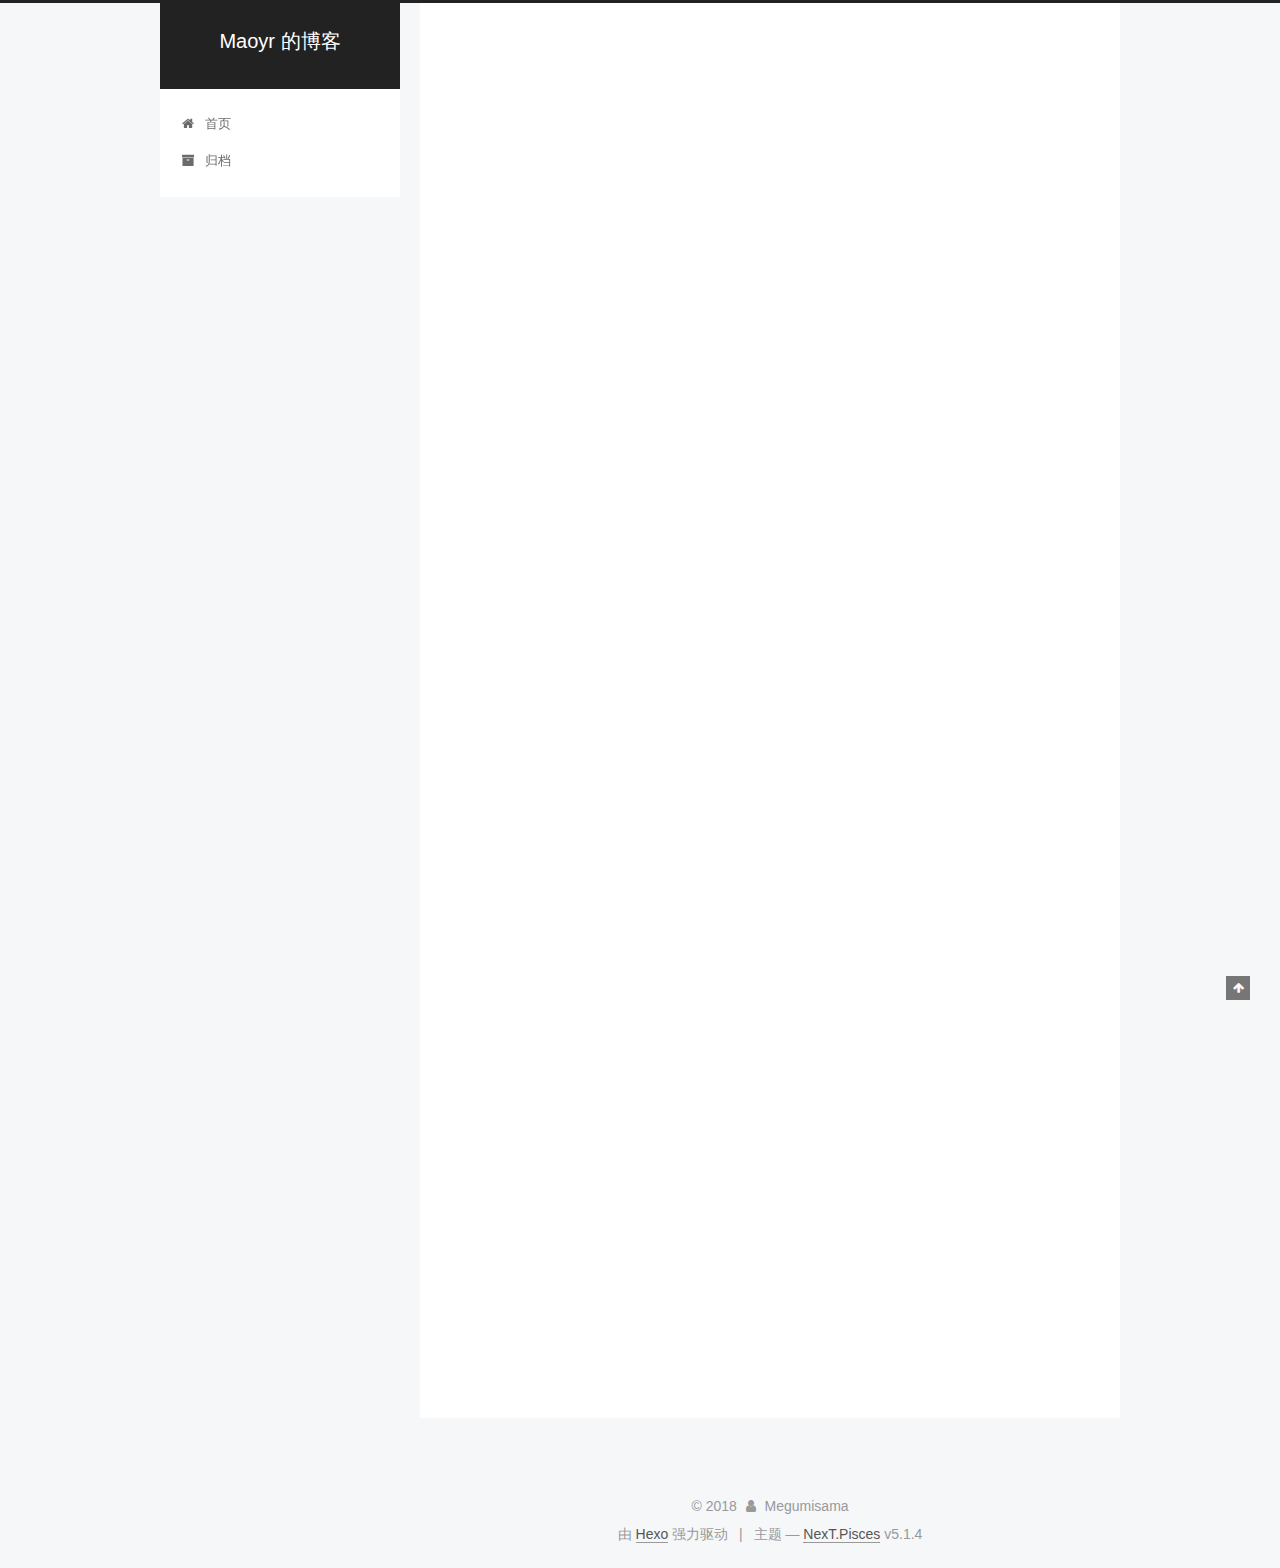
==== index.html @ 2e4edea1 "Site updated: 2018-10-05 20:12:29" ====
<!DOCTYPE html>



  


<html class="theme-next pisces use-motion" lang="zh-Hans">
<head>
  <meta charset="UTF-8"/>
<meta http-equiv="X-UA-Compatible" content="IE=edge" />
<meta name="viewport" content="width=device-width, initial-scale=1, maximum-scale=1"/>
<meta name="theme-color" content="#222">









<meta http-equiv="Cache-Control" content="no-transform" />
<meta http-equiv="Cache-Control" content="no-siteapp" />
















  
  
  <link href="/lib/fancybox/source/jquery.fancybox.css?v=2.1.5" rel="stylesheet" type="text/css" />







<link href="/lib/font-awesome/css/font-awesome.min.css?v=4.6.2" rel="stylesheet" type="text/css" />

<link href="/css/main.css?v=5.1.4" rel="stylesheet" type="text/css" />


  <link rel="apple-touch-icon" sizes="180x180" href="/images/favicon.png?v=5.1.4">


  <link rel="icon" type="image/png" sizes="32x32" href="/images/favicon.png?v=5.1.4">


  <link rel="icon" type="image/png" sizes="16x16" href="/images/favicon.png?v=5.1.4">


  <link rel="mask-icon" href="/images/favicon.png?v=5.1.4" color="#222">





  <meta name="keywords" content="Hexo, NexT" />










<meta name="description" content="犬儒朋克，精神巨婴">
<meta property="og:type" content="website">
<meta property="og:title" content="Maoyr 的博客">
<meta property="og:url" content="http://yoursite.com/index.html">
<meta property="og:site_name" content="Maoyr 的博客">
<meta property="og:description" content="犬儒朋克，精神巨婴">
<meta property="og:locale" content="zh-Hans">
<meta name="twitter:card" content="summary">
<meta name="twitter:title" content="Maoyr 的博客">
<meta name="twitter:description" content="犬儒朋克，精神巨婴">



<script type="text/javascript" id="hexo.configurations">
  var NexT = window.NexT || {};
  var CONFIG = {
    root: '/',
    scheme: 'Pisces',
    version: '5.1.4',
    sidebar: {"position":"left","display":"post","offset":12,"b2t":false,"scrollpercent":false,"onmobile":false},
    fancybox: true,
    tabs: true,
    motion: {"enable":true,"async":false,"transition":{"post_block":"fadeIn","post_header":"slideDownIn","post_body":"slideDownIn","coll_header":"slideLeftIn","sidebar":"slideUpIn"}},
    duoshuo: {
      userId: '0',
      author: '博主'
    },
    algolia: {
      applicationID: '',
      apiKey: '',
      indexName: '',
      hits: {"per_page":10},
      labels: {"input_placeholder":"Search for Posts","hits_empty":"We didn't find any results for the search: ${query}","hits_stats":"${hits} results found in ${time} ms"}
    }
  };
</script>



  <link rel="canonical" href="http://yoursite.com/"/>





  <title>Maoyr 的博客</title>
  








</head>

<body itemscope itemtype="http://schema.org/WebPage" lang="zh-Hans">

  
  
    
  

  <div class="container sidebar-position-left 
  page-home">
    <div class="headband"></div>

    <header id="header" class="header" itemscope itemtype="http://schema.org/WPHeader">
      <div class="header-inner"><div class="site-brand-wrapper">
  <div class="site-meta ">
    

    <div class="custom-logo-site-title">
      <a href="/"  class="brand" rel="start">
        <span class="logo-line-before"><i></i></span>
        <span class="site-title">Maoyr 的博客</span>
        <span class="logo-line-after"><i></i></span>
      </a>
    </div>
      
        <p class="site-subtitle"></p>
      
  </div>

  <div class="site-nav-toggle">
    <button>
      <span class="btn-bar"></span>
      <span class="btn-bar"></span>
      <span class="btn-bar"></span>
    </button>
  </div>
</div>

<nav class="site-nav">
  

  
    <ul id="menu" class="menu">
      
        
        <li class="menu-item menu-item-home">
          <a href="/" rel="section">
            
              <i class="menu-item-icon fa fa-fw fa-home"></i> <br />
            
            首页
          </a>
        </li>
      
        
        <li class="menu-item menu-item-archives">
          <a href="/archives/" rel="section">
            
              <i class="menu-item-icon fa fa-fw fa-archive"></i> <br />
            
            归档
          </a>
        </li>
      

      
    </ul>
  

  
</nav>



 </div>
    </header>

    <main id="main" class="main">
      <div class="main-inner">
        <div class="content-wrap">
          <div id="content" class="content">
            
  <section id="posts" class="posts-expand">
    
      

  

  
  
  

  <article class="post post-type-normal" itemscope itemtype="http://schema.org/Article">
  
  
  
  <div class="post-block">
    <link itemprop="mainEntityOfPage" href="http://yoursite.com/2018/09/26/《启示录》读书笔记/">

    <span hidden itemprop="author" itemscope itemtype="http://schema.org/Person">
      <meta itemprop="name" content="Megumisama">
      <meta itemprop="description" content="">
      <meta itemprop="image" content="http://pg4jbn9mm.bkt.clouddn.com/timsg.jpg">
    </span>

    <span hidden itemprop="publisher" itemscope itemtype="http://schema.org/Organization">
      <meta itemprop="name" content="Maoyr 的博客">
    </span>

    
      <header class="post-header">

        
        
          <h1 class="post-title" itemprop="name headline">
                
                <a class="post-title-link" href="/2018/09/26/《启示录》读书笔记/" itemprop="url">《启示录》读书笔记</a></h1>
        

        <div class="post-meta">
          <span class="post-time">
            
              <span class="post-meta-item-icon">
                <i class="fa fa-calendar-o"></i>
              </span>
              
                <span class="post-meta-item-text">发表于</span>
              
              <time title="创建于" itemprop="dateCreated datePublished" datetime="2018-09-26T16:49:37+08:00">
                2018-09-26
              </time>
            

            

            
          </span>

          

          
            
          

          
          

          

          

          

        </div>
      </header>
    

    
    
    
    <div class="post-body" itemprop="articleBody">

      
      

      
        
          <blockquote>
<p>世界就是所发生的一切东西，世界是事实的总和；我们为自己创造事实的形象。</p>
</blockquote>
<h4 id="前言"><a href="#前言" class="headerlink" title="前言"></a>前言</h4><p>产品经理是什么，或者说产品经理在互联网企业中应该扮演什么样的角色，这是每一个初识互联网企业的人都会迷茫的问题，甚至于身为产品经理，可能并不一定能理解自己的关键职能是什么。Marty Cagan 总结自己二十年从业经验，总结成《Inspired》一书，细读之，对明确产品经理的定位和职责大有裨益。</p>
<hr>
          <!--noindex-->
          <div class="post-button text-center">
            <a class="btn" href="/2018/09/26/《启示录》读书笔记/#more" rel="contents">
              阅读全文 &raquo;
            </a>
          </div>
          <!--/noindex-->
        
      
    </div>
    
    
    

    

    

    

    <footer class="post-footer">
      

      

      

      
      
        <div class="post-eof"></div>
      
    </footer>
  </div>
  
  
  
  </article>


    
      

  

  
  
  

  <article class="post post-type-normal" itemscope itemtype="http://schema.org/Article">
  
  
  
  <div class="post-block">
    <link itemprop="mainEntityOfPage" href="http://yoursite.com/2018/09/26/试着讲讲用户故事/">

    <span hidden itemprop="author" itemscope itemtype="http://schema.org/Person">
      <meta itemprop="name" content="Megumisama">
      <meta itemprop="description" content="">
      <meta itemprop="image" content="http://pg4jbn9mm.bkt.clouddn.com/timsg.jpg">
    </span>

    <span hidden itemprop="publisher" itemscope itemtype="http://schema.org/Organization">
      <meta itemprop="name" content="Maoyr 的博客">
    </span>

    
      <header class="post-header">

        
        
          <h1 class="post-title" itemprop="name headline">
                
                <a class="post-title-link" href="/2018/09/26/试着讲讲用户故事/" itemprop="url">试着讲讲用户故事</a></h1>
        

        <div class="post-meta">
          <span class="post-time">
            
              <span class="post-meta-item-icon">
                <i class="fa fa-calendar-o"></i>
              </span>
              
                <span class="post-meta-item-text">发表于</span>
              
              <time title="创建于" itemprop="dateCreated datePublished" datetime="2018-09-26T11:19:19+08:00">
                2018-09-26
              </time>
            

            

            
          </span>

          

          
            
          

          
          

          

          

          

        </div>
      </header>
    

    
    
    
    <div class="post-body" itemprop="articleBody">

      
      

      
        
          <p>「不要从产品开始，从故事开始」。</p>
<hr>
<h2 id="需求不明确？"><a href="#需求不明确？" class="headerlink" title="需求不明确？"></a><strong>需求不明确？</strong></h2><p>在项目推进过程中，将需求转化为开发团队可操作的东西是一项非常具有挑战性的任务。很多时候用户或者客户的需求是这样的：</p>
<p>「我需要一个登录功能」</p>
<p>「我希望能拉黑别人」</p>
<p>……</p>
<p>但假如向开发者这样提需求，往往会得到这样的回复：「为什么要这样做？这么做的意义是什么？」。仅仅从这些需求来看，由于需求的不完整性，不但难以实现开发，同时也无法成为最终需求验收的标准。</p>
<p>遇到这种情况，可以试着讲一讲「用户故事」。<br>
          <!--noindex-->
          <div class="post-button text-center">
            <a class="btn" href="/2018/09/26/试着讲讲用户故事/#more" rel="contents">
              阅读全文 &raquo;
            </a>
          </div>
          <!--/noindex-->
        
      
    </div>
    
    
    

    

    

    

    <footer class="post-footer">
      

      

      

      
      
        <div class="post-eof"></div>
      
    </footer>
  </div>
  
  
  
  </article>


    
  </section>

  


          </div>
          


          

        </div>
        
          
  
  <div class="sidebar-toggle">
    <div class="sidebar-toggle-line-wrap">
      <span class="sidebar-toggle-line sidebar-toggle-line-first"></span>
      <span class="sidebar-toggle-line sidebar-toggle-line-middle"></span>
      <span class="sidebar-toggle-line sidebar-toggle-line-last"></span>
    </div>
  </div>

  <aside id="sidebar" class="sidebar">
    
    <div class="sidebar-inner">

      

      

      <section class="site-overview-wrap sidebar-panel sidebar-panel-active">
        <div class="site-overview">
          <div class="site-author motion-element" itemprop="author" itemscope itemtype="http://schema.org/Person">
            
              <img class="site-author-image" itemprop="image"
                src="http://pg4jbn9mm.bkt.clouddn.com/timsg.jpg"
                alt="Megumisama" />
            
              <p class="site-author-name" itemprop="name">Megumisama</p>
              <p class="site-description motion-element" itemprop="description">犬儒朋克，精神巨婴</p>
          </div>

          <nav class="site-state motion-element">

            
              <div class="site-state-item site-state-posts">
              
                <a href="/archives/">
              
                  <span class="site-state-item-count">2</span>
                  <span class="site-state-item-name">日志</span>
                </a>
              </div>
            

            

            
              
              
              <div class="site-state-item site-state-tags">
                
                  <span class="site-state-item-count">2</span>
                  <span class="site-state-item-name">标签</span>
                
              </div>
            

          </nav>

          

          

          
          

          
          

          

        </div>
      </section>

      

      

    </div>
  </aside>


        
      </div>
    </main>

    <footer id="footer" class="footer">
      <div class="footer-inner">
        <div class="copyright">&copy; <span itemprop="copyrightYear">2018</span>
  <span class="with-love">
    <i class="fa fa-user"></i>
  </span>
  <span class="author" itemprop="copyrightHolder">Megumisama</span>

  
</div>


  <div class="powered-by">由 <a class="theme-link" target="_blank" href="https://hexo.io">Hexo</a> 强力驱动</div>



  <span class="post-meta-divider">|</span>



  <div class="theme-info">主题 &mdash; <a class="theme-link" target="_blank" href="https://github.com/iissnan/hexo-theme-next">NexT.Pisces</a> v5.1.4</div>




        







        
      </div>
    </footer>

    
      <div class="back-to-top">
        <i class="fa fa-arrow-up"></i>
        
      </div>
    

    

  </div>

  

<script type="text/javascript">
  if (Object.prototype.toString.call(window.Promise) !== '[object Function]') {
    window.Promise = null;
  }
</script>









  












  
  
    <script type="text/javascript" src="/lib/jquery/index.js?v=2.1.3"></script>
  

  
  
    <script type="text/javascript" src="/lib/fastclick/lib/fastclick.min.js?v=1.0.6"></script>
  

  
  
    <script type="text/javascript" src="/lib/jquery_lazyload/jquery.lazyload.js?v=1.9.7"></script>
  

  
  
    <script type="text/javascript" src="/lib/velocity/velocity.min.js?v=1.2.1"></script>
  

  
  
    <script type="text/javascript" src="/lib/velocity/velocity.ui.min.js?v=1.2.1"></script>
  

  
  
    <script type="text/javascript" src="/lib/fancybox/source/jquery.fancybox.pack.js?v=2.1.5"></script>
  


  


  <script type="text/javascript" src="/js/src/utils.js?v=5.1.4"></script>

  <script type="text/javascript" src="/js/src/motion.js?v=5.1.4"></script>



  
  


  <script type="text/javascript" src="/js/src/affix.js?v=5.1.4"></script>

  <script type="text/javascript" src="/js/src/schemes/pisces.js?v=5.1.4"></script>



  

  


  <script type="text/javascript" src="/js/src/bootstrap.js?v=5.1.4"></script>



  


  




	





  





  












  





  

  

  

  
  

  

  

  

</body>
</html>
---- css/main.css ----
/* normalize.css v3.0.2 | MIT License | git.io/normalize */
html {
  font-family: sans-serif; /* 1 */
  -ms-text-size-adjust: 100%; /* 2 */
  -webkit-text-size-adjust: 100%; /* 2 */
}
body {
  margin: 0;
}
article,
aside,
details,
figcaption,
figure,
footer,
header,
hgroup,
main,
menu,
nav,
section,
summary {
  display: block;
}
audio,
canvas,
progress,
video {
  display: inline-block; /* 1 */
  vertical-align: baseline; /* 2 */
}
audio:not([controls]) {
  display: none;
  height: 0;
}
[hidden],
template {
  display: none;
}
a {
  background-color: transparent;
}
a:active,
a:hover {
  outline: 0;
}
abbr[title] {
  border-bottom: 1px dotted;
}
b,
strong {
  font-weight: bold;
}
dfn {
  font-style: italic;
}
h1 {
  font-size: 2em;
  margin: 0.67em 0;
}
mark {
  background: #ff0;
  color: #000;
}
small {
  font-size: 80%;
}
sub,
sup {
  font-size: 75%;
  line-height: 0;
  position: relative;
  vertical-align: baseline;
}
sup {
  top: -0.5em;
}
sub {
  bottom: -0.25em;
}
img {
  border: 0;
}
svg:not(:root) {
  overflow: hidden;
}
figure {
  margin: 1em 40px;
}
hr {
  -moz-box-sizing: content-box;
  box-sizing: content-box;
  height: 0;
}
pre {
  overflow: auto;
}
code,
kbd,
pre,
samp {
  font-family: monospace, monospace;
  font-size: 1em;
}
button,
input,
optgroup,
select,
textarea {
  color: inherit; /* 1 */
  font: inherit; /* 2 */
  margin: 0; /* 3 */
}
button {
  overflow: visible;
}
button,
select {
  text-transform: none;
}
button,
html input[type="button"],
input[type="reset"],
input[type="submit"] {
  -webkit-appearance: button; /* 2 */
  cursor: pointer; /* 3 */
}
button[disabled],
html input[disabled] {
  cursor: default;
}
button::-moz-focus-inner,
input::-moz-focus-inner {
  border: 0;
  padding: 0;
}
input {
  line-height: normal;
}
input[type="checkbox"],
input[type="radio"] {
  box-sizing: border-box; /* 1 */
  padding: 0; /* 2 */
}
input[type="number"]::-webkit-inner-spin-button,
input[type="number"]::-webkit-outer-spin-button {
  height: auto;
}
input[type="search"] {
  -webkit-appearance: textfield; /* 1 */
  -moz-box-sizing: content-box;
  -webkit-box-sizing: content-box; /* 2 */
  box-sizing: content-box;
}
input[type="search"]::-webkit-search-cancel-button,
input[type="search"]::-webkit-search-decoration {
  -webkit-appearance: none;
}
fieldset {
  border: 1px solid #c0c0c0;
  margin: 0 2px;
  padding: 0.35em 0.625em 0.75em;
}
legend {
  border: 0; /* 1 */
  padding: 0; /* 2 */
}
textarea {
  overflow: auto;
}
optgroup {
  font-weight: bold;
}
table {
  border-collapse: collapse;
  border-spacing: 0;
}
td,
th {
  padding: 0;
}
::selection {
  background: #262a30;
  color: #fff;
}
body {
  position: relative;
  font-family: 'Lato', "PingFang SC", "Microsoft YaHei", sans-serif;
  font-size: 14px;
  line-height: 2;
  color: #555;
  background: #f5f7f9;
}
@media (max-width: 767px) {
  body {
    padding-right: 0 !important;
  }
}
@media (min-width: 768px) and (max-width: 991px) {
  body {
    padding-right: 0 !important;
  }
}
@media (min-width: 1600px) {
  body {
    font-size: 16px;
  }
}
h1,
h2,
h3,
h4,
h5,
h6 {
  margin: 0;
  padding: 0;
  font-weight: bold;
  line-height: 1.5;
  font-family: 'Lato', "PingFang SC", "Microsoft YaHei", sans-serif;
}
h2,
h3,
h4,
h5,
h6 {
  margin: 20px 0 15px;
}
h1 {
  font-size: 22px;
}
@media (max-width: 767px) {
  h1 {
    font-size: 18px;
  }
}
h2 {
  font-size: 20px;
}
@media (max-width: 767px) {
  h2 {
    font-size: 16px;
  }
}
h3 {
  font-size: 18px;
}
@media (max-width: 767px) {
  h3 {
    font-size: 14px;
  }
}
h4 {
  font-size: 16px;
}
@media (max-width: 767px) {
  h4 {
    font-size: 12px;
  }
}
h5 {
  font-size: 14px;
}
@media (max-width: 767px) {
  h5 {
    font-size: 10px;
  }
}
h6 {
  font-size: 12px;
}
@media (max-width: 767px) {
  h6 {
    font-size: 8px;
  }
}
p {
  margin: 0 0 20px 0;
}
a {
  color: #555;
  text-decoration: none;
  outline: none;
  border-bottom: 1px solid #999;
  word-wrap: break-word;
}
a:hover {
  color: #222;
  border-bottom-color: #222;
}
blockquote {
  margin: 0;
  padding: 0;
}
img {
  display: block;
  margin: auto;
  max-width: 100%;
  height: auto;
}
hr {
  margin: 40px 0;
  height: 3px;
  border: none;
  background-color: #ddd;
  background-image: repeating-linear-gradient(-45deg, #fff, #fff 4px, transparent 4px, transparent 8px);
}
blockquote {
  padding: 0 15px;
  color: #666;
  border-left: 4px solid #ddd;
}
blockquote cite::before {
  content: "-";
  padding: 0 5px;
}
dt {
  font-weight: 700;
}
dd {
  margin: 0;
  padding: 0;
}
kbd {
  border: 1px solid #ccc;
  border-radius: 0.2em;
  box-shadow: 0.1em 0.1em 0.2em rgba(0,0,0,0.1);
  background-color: #f9f9f9;
  font-family: inherit;
  background-image: -webkit-linear-gradient(top, #eee, #fff, #eee);
  padding: 0.1em 0.3em;
  white-space: nowrap;
}
.text-left {
  text-align: left;
}
.text-center {
  text-align: center;
}
.text-right {
  text-align: right;
}
.text-justify {
  text-align: justify;
}
.text-nowrap {
  white-space: nowrap;
}
.text-lowercase {
  text-transform: lowercase;
}
.text-uppercase {
  text-transform: uppercase;
}
.text-capitalize {
  text-transform: capitalize;
}
.center-block {
  display: block;
  margin-left: auto;
  margin-right: auto;
}
.clearfix:before,
.clearfix:after {
  content: " ";
  display: table;
}
.clearfix:after {
  clear: both;
}
.pullquote {
  width: 45%;
}
.pullquote.left {
  float: left;
  margin-left: 5px;
  margin-right: 10px;
}
.pullquote.right {
  float: right;
  margin-left: 10px;
  margin-right: 5px;
}
.affix.affix.affix {
  position: fixed;
}
.translation {
  margin-top: -20px;
  font-size: 14px;
  color: #999;
}
.scrollbar-measure {
  width: 100px;
  height: 100px;
  overflow: scroll;
  position: absolute;
  top: -9999px;
}
.use-motion .motion-element {
  opacity: 0;
}
table {
  margin: 20px 0;
  width: 100%;
  border-collapse: collapse;
  border-spacing: 0;
  border: 1px solid #ddd;
  font-size: 14px;
  table-layout: fixed;
  word-wrap: break-all;
}
table>tbody>tr:nth-of-type(odd) {
  background-color: #f9f9f9;
}
table>tbody>tr:hover {
  background-color: #f5f5f5;
}
caption,
th,
td {
  padding: 8px;
  text-align: left;
  vertical-align: middle;
  font-weight: normal;
}
th,
td {
  border-bottom: 3px solid #ddd;
  border-right: 1px solid #eee;
}
th {
  padding-bottom: 10px;
  font-weight: 700;
}
td {
  border-bottom-width: 1px;
}
html,
body {
  height: 100%;
}
.container {
  position: relative;
  min-height: 100%;
}
.header-inner {
  margin: 0 auto;
  padding: 100px 0 70px;
  width: 700px;
}
@media (min-width: 1600px) {
  .container .header-inner {
    width: 900px;
  }
}
.main {
  padding-bottom: 150px;
}
.main-inner {
  margin: 0 auto;
  width: 700px;
}
@media (min-width: 1600px) {
  .container .main-inner {
    width: 900px;
  }
}
.footer {
  position: absolute;
  left: 0;
  bottom: 0;
  width: 100%;
  min-height: 50px;
}
.footer-inner {
  box-sizing: border-box;
  margin: 20px auto;
  width: 700px;
}
@media (min-width: 1600px) {
  .container .footer-inner {
    width: 900px;
  }
}
pre,
.highlight {
  overflow: auto;
  margin: 20px 0;
  padding: 0;
  font-size: 13px;
  color: #4d4d4c;
  background: #f7f7f7;
  line-height: 1.6;
}
pre,
code {
  font-family: consolas, Menlo, "PingFang SC", "Microsoft YaHei", monospace;
}
code {
  padding: 2px 4px;
  word-wrap: break-word;
  color: #555;
  background: #eee;
  border-radius: 3px;
  font-size: 13px;
}
pre {
  padding: 10px;
}
pre code {
  padding: 0;
  color: #4d4d4c;
  background: none;
  text-shadow: none;
}
.highlight {
  border-radius: 1px;
}
.highlight pre {
  border: none;
  margin: 0;
  padding: 10px 0;
}
.highlight table {
  margin: 0;
  width: auto;
  border: none;
}
.highlight td {
  border: none;
  padding: 0;
}
.highlight figcaption {
  font-size: 1em;
  color: #4d4d4c;
  line-height: 1em;
  margin-bottom: 1em;
}
.highlight figcaption:before,
.highlight figcaption:after {
  content: " ";
  display: table;
}
.highlight figcaption:after {
  clear: both;
}
.highlight figcaption a {
  float: right;
  color: #4d4d4c;
}
.highlight figcaption a:hover {
  border-bottom-color: #4d4d4c;
}
.highlight .gutter pre {
  padding-left: 10px;
  padding-right: 10px;
  color: #869194;
  text-align: right;
  background-color: #eff2f3;
}
.highlight .code pre {
  width: 100%;
  padding-left: 10px;
  padding-right: 10px;
  background-color: #f7f7f7;
}
.highlight .line {
  height: 20px;
}
.gutter {
  -webkit-user-select: none;
  -moz-user-select: none;
  -ms-user-select: none;
  user-select: none;
}
.gist table {
  width: auto;
}
.gist table td {
  border: none;
}
pre .deletion {
  background: #fdd;
}
pre .addition {
  background: #dfd;
}
pre .meta {
  color: #8959a8;
}
pre .comment {
  color: #8e908c;
}
pre .variable,
pre .attribute,
pre .tag,
pre .regexp,
pre .ruby .constant,
pre .xml .tag .title,
pre .xml .pi,
pre .xml .doctype,
pre .html .doctype,
pre .css .id,
pre .css .class,
pre .css .pseudo {
  color: #c82829;
}
pre .number,
pre .preprocessor,
pre .built_in,
pre .literal,
pre .params,
pre .constant,
pre .command {
  color: #f5871f;
}
pre .ruby .class .title,
pre .css .rules .attribute,
pre .string,
pre .value,
pre .inheritance,
pre .header,
pre .ruby .symbol,
pre .xml .cdata,
pre .special,
pre .number,
pre .formula {
  color: #718c00;
}
pre .title,
pre .css .hexcolor {
  color: #3e999f;
}
pre .function,
pre .python .decorator,
pre .python .title,
pre .ruby .function .title,
pre .ruby .title .keyword,
pre .perl .sub,
pre .javascript .title,
pre .coffeescript .title {
  color: #4271ae;
}
pre .keyword,
pre .javascript .function {
  color: #8959a8;
}
.full-image.full-image.full-image.full-image {
  border: none;
  max-width: 100%;
  width: auto;
  margin: 20px auto 25px;
}
@media (min-width: 992px) {
  .full-image.full-image.full-image.full-image {
    max-width: none;
    width: 118%;
    margin: 0 -9%;
  }
}
.blockquote-center,
.page-home .post-type-quote blockquote,
.page-post-detail .post-type-quote blockquote {
  position: relative;
  margin: 40px 0;
  padding: 0;
  border-left: none;
  text-align: center;
}
.blockquote-center::before,
.page-home .post-type-quote blockquote::before,
.page-post-detail .post-type-quote blockquote::before,
.blockquote-center::after,
.page-home .post-type-quote blockquote::after,
.page-post-detail .post-type-quote blockquote::after {
  position: absolute;
  content: ' ';
  display: block;
  width: 100%;
  height: 24px;
  opacity: 0.2;
  background-repeat: no-repeat;
  background-position: 0 -6px;
  background-size: 22px 22px;
}
.blockquote-center::before,
.page-home .post-type-quote blockquote::before,
.page-post-detail .post-type-quote blockquote::before {
  top: -20px;
  background-image: url("../images/quote-l.svg");
  border-top: 1px solid #ccc;
}
.blockquote-center::after,
.page-home .post-type-quote blockquote::after,
.page-post-detail .post-type-quote blockquote::after {
  bottom: -20px;
  background-image: url("../images/quote-r.svg");
  border-bottom: 1px solid #ccc;
  background-position: 100% 8px;
}
.blockquote-center p,
.page-home .post-type-quote blockquote p,
.page-post-detail .post-type-quote blockquote p,
.blockquote-center div,
.page-home .post-type-quote blockquote div,
.page-post-detail .post-type-quote blockquote div {
  text-align: center;
}
.post .post-body .group-picture img {
  box-sizing: border-box;
  padding: 0 3px;
  border: none;
}
.post .group-picture-row {
  overflow: hidden;
  margin-top: 6px;
}
.post .group-picture-row:first-child {
  margin-top: 0;
}
.post .group-picture-column {
  float: left;
}
.page-post-detail .post-body .group-picture-column {
  float: none;
  margin-top: 10px;
  width: auto !important;
}
.page-post-detail .post-body .group-picture-column img {
  margin: 0 auto;
}
.page-archive .group-picture-container {
  overflow: hidden;
}
.page-archive .group-picture-row {
  float: left;
}
.page-archive .group-picture-row:first-child {
  margin-top: 6px;
}
.page-archive .group-picture-column {
  max-width: 150px;
  max-height: 150px;
}
.post-body .note {
  position: relative;
  padding: 15px;
  margin-bottom: 20px;
  border: 1px solid #eee;
  border-left-width: 5px;
  border-radius: 3px;
}
.post-body .note h2,
.post-body .note h3,
.post-body .note h4,
.post-body .note h5,
.post-body .note h6 {
  margin-top: 0;
  margin-bottom: 0;
  border-bottom: initial;
  padding-top: 0 !important;
}
.post-body .note p:first-child,
.post-body .note ul:first-child,
.post-body .note ol:first-child,
.post-body .note table:first-child,
.post-body .note pre:first-child,
.post-body .note blockquote:first-child {
  margin-top: 0;
}
.post-body .note p:last-child,
.post-body .note ul:last-child,
.post-body .note ol:last-child,
.post-body .note table:last-child,
.post-body .note pre:last-child,
.post-body .note blockquote:last-child {
  margin-bottom: 0;
}
.post-body .note.default {
  border-left-color: #777;
}
.post-body .note.default h2,
.post-body .note.default h3,
.post-body .note.default h4,
.post-body .note.default h5,
.post-body .note.default h6 {
  color: #777;
}
.post-body .note.primary {
  border-left-color: #6f42c1;
}
.post-body .note.primary h2,
.post-body .note.primary h3,
.post-body .note.primary h4,
.post-body .note.primary h5,
.post-body .note.primary h6 {
  color: #6f42c1;
}
.post-body .note.info {
  border-left-color: #428bca;
}
.post-body .note.info h2,
.post-body .note.info h3,
.post-body .note.info h4,
.post-body .note.info h5,
.post-body .note.info h6 {
  color: #428bca;
}
.post-body .note.success {
  border-left-color: #5cb85c;
}
.post-body .note.success h2,
.post-body .note.success h3,
.post-body .note.success h4,
.post-body .note.success h5,
.post-body .note.success h6 {
  color: #5cb85c;
}
.post-body .note.warning {
  border-left-color: #f0ad4e;
}
.post-body .note.warning h2,
.post-body .note.warning h3,
.post-body .note.warning h4,
.post-body .note.warning h5,
.post-body .note.warning h6 {
  color: #f0ad4e;
}
.post-body .note.danger {
  border-left-color: #d9534f;
}
.post-body .note.danger h2,
.post-body .note.danger h3,
.post-body .note.danger h4,
.post-body .note.danger h5,
.post-body .note.danger h6 {
  color: #d9534f;
}
.post-body .label {
  display: inline;
  padding: 0 2px;
  white-space: nowrap;
}
.post-body .label.default {
  background-color: #f0f0f0;
}
.post-body .label.primary {
  background-color: #efe6f7;
}
.post-body .label.info {
  background-color: #e5f2f8;
}
.post-body .label.success {
  background-color: #e7f4e9;
}
.post-body .label.warning {
  background-color: #fcf6e1;
}
.post-body .label.danger {
  background-color: #fae8eb;
}
.post-body .tabs {
  position: relative;
  display: block;
  margin-bottom: 20px;
  padding-top: 10px;
}
.post-body .tabs ul.nav-tabs {
  margin: 0;
  padding: 0;
  display: flex;
  margin-bottom: -1px;
}
@media (max-width: 413px) {
  .post-body .tabs ul.nav-tabs {
    display: block;
    margin-bottom: 5px;
  }
}
.post-body .tabs ul.nav-tabs li.tab {
  list-style-type: none !important;
  margin: 0 0.25em 0 0;
  border-top: 3px solid transparent;
  border-left: 1px solid transparent;
  border-right: 1px solid transparent;
}
@media (max-width: 413px) {
  .post-body .tabs ul.nav-tabs li.tab {
    margin: initial;
    border-top: 1px solid transparent;
    border-left: 3px solid transparent;
    border-right: 1px solid transparent;
    border-bottom: 1px solid transparent;
  }
}
.post-body .tabs ul.nav-tabs li.tab a {
  outline: 0;
  border-bottom: initial;
  display: block;
  line-height: 1.8em;
  padding: 0.25em 0.75em;
  transition-duration: 0.2s;
  transition-timing-function: ease-out;
  transition-delay: 0s;
}
.post-body .tabs ul.nav-tabs li.tab a i {
  width: 1.285714285714286em;
}
.post-body .tabs ul.nav-tabs li.tab.active {
  border-top: 3px solid #fc6423;
  border-left: 1px solid #ddd;
  border-right: 1px solid #ddd;
  background-color: #fff;
}
@media (max-width: 413px) {
  .post-body .tabs ul.nav-tabs li.tab.active {
    border-top: 1px solid #ddd;
    border-left: 3px solid #fc6423;
    border-right: 1px solid #ddd;
    border-bottom: 1px solid #ddd;
  }
}
.post-body .tabs ul.nav-tabs li.tab.active a {
  cursor: default;
  color: #555;
}
.post-body .tabs .tab-content {
  background-color: #fff;
}
.post-body .tabs .tab-content .tab-pane {
  border: 1px solid #ddd;
  padding: 20px 20px 0 20px;
}
.post-body .tabs .tab-content .tab-pane:not(.active) {
  display: none !important;
}
.post-body .tabs .tab-content .tab-pane.active {
  display: block !important;
}
.btn {
  display: inline-block;
  padding: 0 20px;
  font-size: 14px;
  color: #555;
  background: #fff;
  border: 2px solid #555;
  text-decoration: none;
  border-radius: 2px;
  transition-property: background-color;
  transition-duration: 0.2s;
  transition-timing-function: ease-in-out;
  transition-delay: 0s;
  line-height: 2;
}
.btn:hover {
  border-color: #222;
  color: #fff;
  background: #222;
}
.btn +.btn {
  margin: 0 0 8px 8px;
}
.btn .fa-fw {
  width: 1.285714285714286em;
  text-align: left;
}
.btn-bar {
  display: block;
  width: 22px;
  height: 2px;
  background: #555;
  border-radius: 1px;
}
.btn-bar+.btn-bar {
  margin-top: 4px;
}
.pagination {
  margin: 120px 0 40px;
  text-align: center;
  border-top: 1px solid #eee;
}
.page-number-basic,
.pagination .prev,
.pagination .next,
.pagination .page-number,
.pagination .space {
  display: inline-block;
  position: relative;
  top: -1px;
  margin: 0 10px;
  padding: 0 11px;
}
@media (max-width: 767px) {
  .page-number-basic,
  .pagination .prev,
  .pagination .next,
  .pagination .page-number,
  .pagination .space {
    margin: 0 5px;
  }
}
.pagination .prev,
.pagination .next,
.pagination .page-number {
  border-bottom: 0;
  border-top: 1px solid #eee;
  transition-property: border-color;
  transition-duration: 0.2s;
  transition-timing-function: ease-in-out;
  transition-delay: 0s;
}
.pagination .prev:hover,
.pagination .next:hover,
.pagination .page-number:hover {
  border-top-color: #222;
}
.pagination .space {
  padding: 0;
  margin: 0;
}
.pagination .prev {
  margin-left: 0;
}
.pagination .next {
  margin-right: 0;
}
.pagination .page-number.current {
  color: #fff;
  background: #ccc;
  border-top-color: #ccc;
}
@media (max-width: 767px) {
  .pagination {
    border-top: none;
  }
  .pagination .prev,
  .pagination .next,
  .pagination .page-number {
    margin-bottom: 10px;
    border-top: 0;
    border-bottom: 1px solid #eee;
    padding: 0 10px;
  }
  .pagination .prev:hover,
  .pagination .next:hover,
  .pagination .page-number:hover {
    border-bottom-color: #222;
  }
}
.comments {
  margin: 60px 20px 0;
}
.tag-cloud {
  text-align: center;
}
.tag-cloud a {
  display: inline-block;
  margin: 10px;
}
.back-to-top {
  box-sizing: border-box;
  position: fixed;
  bottom: -100px;
  right: 30px;
  z-index: 1050;
  padding: 0 6px;
  width: 24px;
  background: #222;
  font-size: 12px;
  opacity: 0.6;
  color: #fff;
  cursor: pointer;
  text-align: center;
  -webkit-transform: translateZ(0);
  transition-property: bottom;
  transition-duration: 0.2s;
  transition-timing-function: ease-in-out;
  transition-delay: 0s;
}
@media (min-width: 768px) and (max-width: 991px) {
  .back-to-top {
    display: none !important;
  }
}
@media (max-width: 767px) {
  .back-to-top {
    display: none !important;
  }
}
.back-to-top.back-to-top-on {
  bottom: 30px;
}
.header {
  background: transparent;
}
.header-inner {
  position: relative;
}
.headband {
  height: 3px;
  background: #222;
}
.site-meta {
  margin: 0;
  text-align: center;
}
@media (max-width: 767px) {
  .site-meta {
    text-align: center;
  }
}
.brand {
  position: relative;
  display: inline-block;
  padding: 0 40px;
  color: #fff;
  background: #222;
  border-bottom: none;
}
.brand:hover {
  color: #fff;
}
.logo {
  display: inline-block;
  margin-right: 5px;
  line-height: 36px;
  vertical-align: top;
}
.site-title {
  display: inline-block;
  vertical-align: top;
  line-height: 36px;
  font-size: 20px;
  font-weight: normal;
  font-family: 'Lato', "PingFang SC", "Microsoft YaHei", sans-serif;
}
.site-subtitle {
  margin-top: 10px;
  font-size: 13px;
  color: #ddd;
}
.use-motion .brand {
  opacity: 0;
}
.use-motion .logo,
.use-motion .site-title,
.use-motion .site-subtitle {
  opacity: 0;
  position: relative;
  top: -10px;
}
.site-nav-toggle {
  display: none;
  position: absolute;
  top: 10px;
  left: 10px;
}
@media (max-width: 767px) {
  .site-nav-toggle {
    display: block;
  }
}
.site-nav-toggle button {
  margin-top: 2px;
  padding: 9px 10px;
  background: transparent;
  border: none;
}
@media (max-width: 767px) {
  .site-nav {
    display: none;
    margin: 0 -10px;
    padding: 0 10px;
    clear: both;
    border-top: 1px solid #ddd;
  }
}
@media (min-width: 768px) and (max-width: 991px) {
  .site-nav {
    display: block !important;
  }
}
@media (min-width: 992px) {
  .site-nav {
    display: block !important;
  }
}
.menu {
  margin-top: 20px;
  padding-left: 0;
  text-align: center;
}
.menu .menu-item {
  display: inline-block;
  margin: 0 10px;
  list-style: none;
}
@media screen and (max-width: 767px) {
  .menu .menu-item {
    margin-top: 10px;
  }
}
.menu .menu-item a {
  display: block;
  font-size: 13px;
  line-height: inherit;
  border-bottom: 1px solid transparent;
  transition-property: border-color;
  transition-duration: 0.2s;
  transition-timing-function: ease-in-out;
  transition-delay: 0s;
}
.menu .menu-item a:hover,
.menu-item-active a {
  border-bottom-color: #222;
}
.menu .menu-item .fa {
  margin-right: 5px;
}
.use-motion .menu-item {
  opacity: 0;
}
.post-body {
  font-family: 'Lato', "PingFang SC", "Microsoft YaHei", sans-serif;
}
@media (max-width: 767px) {
  .post-body {
    word-break: break-word;
  }
}
.post-body .fancybox img {
  display: block !important;
  margin: 0 auto;
  cursor: pointer;
  cursor: zoom-in;
  cursor: -webkit-zoom-in;
}
.post-body .image-caption,
.post-body .figure .caption {
  margin: -20px auto 15px;
  text-align: center;
  font-size: 14px;
  color: #999;
  font-weight: bold;
  line-height: 1;
}
.post-sticky-flag {
  display: inline-block;
  font-size: 16px;
  -ms-transform: rotate(30deg);
  -webkit-transform: rotate(30deg);
  -moz-transform: rotate(30deg);
  -ms-transform: rotate(30deg);
  -o-transform: rotate(30deg);
  transform: rotate(30deg);
}
.use-motion .post-block,
.use-motion .pagination,
.use-motion .comments {
  opacity: 0;
}
.use-motion .post-header {
  opacity: 0;
}
.use-motion .post-body {
  opacity: 0;
}
.use-motion .collection-title {
  opacity: 0;
}
.posts-expand {
  padding-top: 40px;
}
@media (max-width: 767px) {
  .posts-expand {
    margin: 0 20px;
  }
  .post-body pre .gutter pre {
    padding-right: 10px;
  }
  .post-body .highlight {
    margin-left: 0px;
    margin-right: 0px;
    padding: 0;
  }
  .post-body .highlight .gutter pre {
    padding-right: 10px;
  }
}
@media (min-width: 992px) {
  .posts-expand .post-body {
    text-align: justify;
  }
}
.posts-expand .post-body h2,
.posts-expand .post-body h3,
.posts-expand .post-body h4,
.posts-expand .post-body h5,
.posts-expand .post-body h6 {
  padding-top: 10px;
}
.posts-expand .post-body h2 .header-anchor,
.posts-expand .post-body h3 .header-anchor,
.posts-expand .post-body h4 .header-anchor,
.posts-expand .post-body h5 .header-anchor,
.posts-expand .post-body h6 .header-anchor {
  float: right;
  margin-left: 10px;
  color: #ccc;
  border-bottom-style: none;
  visibility: hidden;
}
.posts-expand .post-body h2 .header-anchor:hover,
.posts-expand .post-body h3 .header-anchor:hover,
.posts-expand .post-body h4 .header-anchor:hover,
.posts-expand .post-body h5 .header-anchor:hover,
.posts-expand .post-body h6 .header-anchor:hover {
  color: inherit;
}
.posts-expand .post-body h2:hover .header-anchor,
.posts-expand .post-body h3:hover .header-anchor,
.posts-expand .post-body h4:hover .header-anchor,
.posts-expand .post-body h5:hover .header-anchor,
.posts-expand .post-body h6:hover .header-anchor {
  visibility: visible;
}
.posts-expand .post-body ul li {
  list-style: circle;
}
.posts-expand .post-body img {
  box-sizing: border-box;
  margin: auto;
  padding: 3px;
  border: 1px solid #ddd;
}
.posts-expand .post-body .fancybox img {
  margin: 0 auto 25px;
}
@media (max-width: 767px) {
  .posts-collapse {
    margin: 0 20px;
  }
  .posts-collapse .post-title,
  .posts-collapse .post-meta {
    display: block;
    width: auto;
    text-align: left;
  }
}
.posts-collapse {
  position: relative;
  z-index: 1010;
  margin-left: 55px;
}
.posts-collapse::after {
  content: " ";
  position: absolute;
  top: 20px;
  left: 0;
  margin-left: -2px;
  width: 4px;
  height: 100%;
  background: #f5f5f5;
  z-index: -1;
}
@media (max-width: 767px) {
  .posts-collapse {
    margin: 0 20px;
  }
}
.posts-collapse .collection-title {
  position: relative;
  margin: 60px 0;
}
.posts-collapse .collection-title h1,
.posts-collapse .collection-title h2 {
  margin-left: 20px;
}
.posts-collapse .collection-title small {
  color: #bbb;
  margin-left: 5px;
}
.posts-collapse .collection-title::before {
  content: " ";
  position: absolute;
  left: 0;
  top: 50%;
  margin-left: -4px;
  margin-top: -4px;
  width: 8px;
  height: 8px;
  background: #bbb;
  border-radius: 50%;
}
.posts-collapse .post {
  margin: 30px 0;
}
.posts-collapse .post-header {
  position: relative;
  transition-duration: 0.2s;
  transition-timing-function: ease-in-out;
  transition-delay: 0s;
  transition-property: border;
  border-bottom: 1px dashed #ccc;
}
.posts-collapse .post-header::before {
  content: " ";
  position: absolute;
  left: 0;
  top: 12px;
  width: 6px;
  height: 6px;
  margin-left: -4px;
  background: #bbb;
  border-radius: 50%;
  border: 1px solid #fff;
  transition-duration: 0.2s;
  transition-timing-function: ease-in-out;
  transition-delay: 0s;
  transition-property: background;
}
.posts-collapse .post-header:hover {
  border-bottom-color: #666;
}
.posts-collapse .post-header:hover::before {
  background: #222;
}
.posts-collapse .post-meta {
  position: absolute;
  font-size: 12px;
  left: 20px;
  top: 5px;
}
.posts-collapse .post-comments-count {
  display: none;
}
.posts-collapse .post-title {
  margin-left: 60px;
  font-size: 16px;
  font-weight: normal;
  line-height: inherit;
}
.posts-collapse .post-title::after {
  margin-left: 3px;
  opacity: 0.6;
}
.posts-collapse .post-title a {
  color: #666;
  border-bottom: none;
}
.page-home .post-type-quote .post-header,
.page-post-detail .post-type-quote .post-header,
.page-home .post-type-quote .post-tags,
.page-post-detail .post-type-quote .post-tags {
  display: none;
}
.posts-expand .post-title {
  text-align: center;
  word-break: break-word;
  font-weight: 400;
}
.posts-expand .post-title-link {
  display: inline-block;
  position: relative;
  color: #555;
  border-bottom: none;
  line-height: 1.2;
  vertical-align: top;
}
.posts-expand .post-title-link::before {
  content: "";
  position: absolute;
  width: 100%;
  height: 2px;
  bottom: 0;
  left: 0;
  background-color: #000;
  visibility: hidden;
  -webkit-transform: scaleX(0);
  -moz-transform: scaleX(0);
  -ms-transform: scaleX(0);
  -o-transform: scaleX(0);
  transform: scaleX(0);
  transition-duration: 0.2s;
  transition-timing-function: ease-in-out;
  transition-delay: 0s;
}
.posts-expand .post-title-link:hover::before {
  visibility: visible;
  -webkit-transform: scaleX(1);
  -moz-transform: scaleX(1);
  -ms-transform: scaleX(1);
  -o-transform: scaleX(1);
  transform: scaleX(1);
}
.posts-expand .post-title-link .fa {
  font-size: 16px;
}
.posts-expand .post-meta {
  margin: 3px 0 60px 0;
  color: #999;
  font-family: 'Lato', "PingFang SC", "Microsoft YaHei", sans-serif;
  font-size: 12px;
  text-align: center;
}
.posts-expand .post-meta .post-category-list {
  display: inline-block;
  margin: 0;
  padding: 3px;
}
.posts-expand .post-meta .post-category-list-link {
  color: #999;
}
.posts-expand .post-meta .post-description {
  font-size: 14px;
  margin-top: 2px;
}
.post-meta-divider {
  margin: 0 0.5em;
}
.post-meta-item-icon {
  margin-right: 3px;
}
@media (min-width: 768px) and (max-width: 991px) {
  .post-meta-item-icon {
    display: inline-block;
  }
}
@media (max-width: 767px) {
  .post-meta-item-icon {
    display: inline-block;
  }
}
@media (min-width: 768px) and (max-width: 991px) {
  .post-meta-item-text {
    display: none;
  }
}
@media (max-width: 767px) {
  .post-meta-item-text {
    display: none;
  }
}
@media (max-width: 767px) {
  .posts-expand .post-comments-count {
    display: none;
  }
}
.post-button {
  margin-top: 40px;
}
.posts-expand .post-tags {
  margin-top: 40px;
  text-align: center;
}
.posts-expand .post-tags a {
  display: inline-block;
  margin-right: 10px;
  font-size: 13px;
}
.post-nav {
  display: table;
  margin-top: 15px;
  width: 100%;
  border-top: 1px solid #eee;
}
.post-nav-divider {
  display: table-cell;
  width: 10%;
}
.post-nav-item {
  display: table-cell;
  padding: 10px 0 0 0;
  width: 45%;
  vertical-align: top;
}
.post-nav-item a {
  position: relative;
  display: block;
  line-height: 25px;
  font-size: 14px;
  color: #555;
  border-bottom: none;
}
.post-nav-item a:hover {
  color: #222;
  border-bottom: none;
}
.post-nav-item a:active {
  top: 2px;
}
.post-nav-item .fa {
  position: absolute;
  top: 8px;
  left: 0;
  font-size: 12px;
}
.post-nav-next a {
  padding-left: 15px;
}
.post-nav-prev {
  text-align: right;
}
.post-nav-prev a {
  padding-right: 15px;
}
.post-nav-prev .fa {
  right: 0;
  left: auto;
}
.posts-expand .post-eof {
  display: block;
  margin: 80px auto 60px;
  width: 8%;
  height: 1px;
  background: #ccc;
  text-align: center;
}
.post:last-child .post-eof.post-eof.post-eof {
  display: none;
}
.post-gallery {
  display: table;
  table-layout: fixed;
  width: 100%;
  border-collapse: separate;
}
.post-gallery-row {
  display: table-row;
}
.post-gallery .post-gallery-img {
  display: table-cell;
  text-align: center;
  vertical-align: middle;
  border: none;
}
.post-gallery .post-gallery-img img {
  max-width: 100%;
  max-height: 100%;
  border: none;
}
.fancybox-close,
.fancybox-close:hover {
  border: none;
}
.rtl.post-body p,
.rtl.post-body a,
.rtl.post-body h1,
.rtl.post-body h2,
.rtl.post-body h3,
.rtl.post-body h4,
.rtl.post-body h5,
.rtl.post-body h6,
.rtl.post-body li,
.rtl.post-body ul,
.rtl.post-body ol {
  direction: rtl;
  font-family: UKIJ Ekran;
}
.rtl.post-title {
  font-family: UKIJ Ekran;
}
.sidebar {
  position: fixed;
  right: 0;
  top: 0;
  bottom: 0;
  width: 0;
  z-index: 1040;
  box-shadow: inset 0 2px 6px #000;
  background: #222;
  -webkit-transform: translateZ(0);
}
.sidebar a {
  color: #999;
  border-bottom-color: #555;
}
.sidebar a:hover {
  color: #eee;
}
@media (min-width: 768px) and (max-width: 991px) {
  .sidebar {
    display: none !important;
  }
}
@media (max-width: 767px) {
  .sidebar {
    display: none !important;
  }
}
.sidebar-inner {
  position: relative;
  padding: 20px 10px;
  color: #999;
  text-align: center;
}
.site-overview-wrap {
  overflow: hidden;
}
.site-overview {
  overflow-y: auto;
  overflow-x: hidden;
}
.sidebar-toggle {
  position: fixed;
  right: 30px;
  bottom: 45px;
  width: 14px;
  height: 14px;
  padding: 5px;
  background: #222;
  line-height: 0;
  z-index: 1050;
  cursor: pointer;
  -webkit-transform: translateZ(0);
}
@media (min-width: 768px) and (max-width: 991px) {
  .sidebar-toggle {
    display: none !important;
  }
}
@media (max-width: 767px) {
  .sidebar-toggle {
    display: none !important;
  }
}
.sidebar-toggle-line {
  position: relative;
  display: inline-block;
  vertical-align: top;
  height: 2px;
  width: 100%;
  background: #fff;
  margin-top: 3px;
}
.sidebar-toggle-line:first-child {
  margin-top: 0;
}
.site-author-image {
  display: block;
  margin: 0 auto;
  padding: 2px;
  max-width: 120px;
  height: auto;
  border: 1px solid #eee;
}
.site-author-name {
  margin: 0;
  text-align: center;
  color: #222;
  font-weight: 600;
}
.site-description {
  margin-top: 0;
  text-align: center;
  font-size: 13px;
  color: #999;
}
.site-state {
  overflow: hidden;
  line-height: 1.4;
  white-space: nowrap;
  text-align: center;
}
.site-state-item {
  display: inline-block;
  padding: 0 15px;
  border-left: 1px solid #eee;
}
.site-state-item:first-child {
  border-left: none;
}
.site-state-item a {
  border-bottom: none;
}
.site-state-item-count {
  display: block;
  text-align: center;
  color: inherit;
  font-weight: 600;
  font-size: 16px;
}
.site-state-item-name {
  font-size: 13px;
  color: #999;
}
.feed-link {
  margin-top: 20px;
}
.feed-link a {
  display: inline-block;
  padding: 0 15px;
  color: #fc6423;
  border: 1px solid #fc6423;
  border-radius: 4px;
}
.feed-link a i {
  color: #fc6423;
  font-size: 14px;
}
.feed-link a:hover {
  color: #fff;
  background: #fc6423;
}
.feed-link a:hover i {
  color: #fff;
}
.links-of-author {
  margin-top: 20px;
}
.links-of-author a {
  display: inline-block;
  vertical-align: middle;
  margin-right: 10px;
  margin-bottom: 10px;
  border-bottom-color: #555;
  font-size: 13px;
}
.links-of-author a:before {
  display: inline-block;
  vertical-align: middle;
  margin-right: 3px;
  content: " ";
  width: 4px;
  height: 4px;
  border-radius: 50%;
  background: #969d79;
}
.links-of-blogroll {
  font-size: 13px;
}
.links-of-blogroll-title {
  margin-top: 20px;
  font-size: 14px;
  font-weight: 600;
}
.links-of-blogroll-list {
  margin: 0;
  padding: 0;
  list-style: none;
}
.links-of-blogroll-item {
  padding: 2px 10px;
}
.links-of-blogroll-item a {
  max-width: 280px;
  box-sizing: border-box;
  display: inline-block;
  overflow: hidden;
  white-space: nowrap;
  text-overflow: ellipsis;
}
.sidebar-nav {
  margin: 0 0 20px;
  padding-left: 0;
}
.sidebar-nav li {
  display: inline-block;
  cursor: pointer;
  border-bottom: 1px solid transparent;
  font-size: 14px;
  color: #555;
}
.sidebar-nav li:hover {
  color: #fc6423;
}
.page-post-detail .sidebar-nav-toc {
  padding: 0 5px;
}
.page-post-detail .sidebar-nav-overview {
  margin-left: 10px;
}
.sidebar-nav .sidebar-nav-active {
  color: #fc6423;
  border-bottom-color: #fc6423;
}
.sidebar-nav .sidebar-nav-active:hover {
  color: #fc6423;
}
.sidebar-panel {
  display: none;
}
.sidebar-panel-active {
  display: block;
}
.post-toc-empty {
  font-size: 14px;
  color: #666;
}
.post-toc-wrap {
  overflow: hidden;
}
.post-toc {
  overflow: auto;
}
.post-toc ol {
  margin: 0;
  padding: 0 2px 5px 10px;
  text-align: left;
  list-style: none;
  font-size: 14px;
}
.post-toc ol > ol {
  padding-left: 0;
}
.post-toc ol a {
  transition-duration: 0.2s;
  transition-timing-function: ease-in-out;
  transition-delay: 0s;
  transition-property: all;
  color: #666;
  border-bottom-color: #ccc;
}
.post-toc ol a:hover {
  color: #000;
  border-bottom-color: #000;
}
.post-toc .nav-item {
  overflow: hidden;
  text-overflow: ellipsis;
  text-align: justify;
  white-space: nowrap;
  line-height: 1.8;
}
.post-toc .nav .nav-child {
  display: none;
}
.post-toc .nav .active > .nav-child {
  display: block;
}
.post-toc .nav .active-current > .nav-child {
  display: block;
}
.post-toc .nav .active-current > .nav-child > .nav-item {
  display: block;
}
.post-toc .nav .active > a {
  color: #fc6423;
  border-bottom-color: #fc6423;
}
.post-toc .nav .active-current > a {
  color: #fc6423;
}
.post-toc .nav .active-current > a:hover {
  color: #fc6423;
}
.footer {
  font-size: 14px;
  color: #999;
}
.footer img {
  border: none;
}
.footer-inner {
  text-align: center;
}
.with-love {
  display: inline-block;
  margin: 0 5px;
}
.powered-by,
.theme-info {
  display: inline-block;
}
.cc-license {
  margin-top: 10px;
  text-align: center;
}
.cc-license .cc-opacity {
  opacity: 0.7;
  border-bottom: none;
}
.cc-license .cc-opacity:hover {
  opacity: 0.9;
}
.cc-license img {
  display: inline-block;
}
.theme-next #ds-thread #ds-reset {
  color: #555;
}
.theme-next #ds-thread #ds-reset .ds-replybox {
  margin-bottom: 30px;
}
.theme-next #ds-thread #ds-reset .ds-replybox .ds-avatar,
.theme-next #ds-reset .ds-avatar img {
  box-shadow: none;
}
.theme-next #ds-thread #ds-reset .ds-textarea-wrapper {
  border-color: #c7d4e1;
  background: none;
  border-top-right-radius: 3px;
  border-top-left-radius: 3px;
}
.theme-next #ds-thread #ds-reset .ds-textarea-wrapper textarea {
  height: 60px;
}
.theme-next #ds-reset .ds-rounded-top {
  border-radius: 0;
}
.theme-next #ds-thread #ds-reset .ds-post-toolbar {
  box-sizing: border-box;
  border: 1px solid #c7d4e1;
  background: #f6f8fa;
}
.theme-next #ds-thread #ds-reset .ds-post-options {
  height: 40px;
  border: none;
  background: none;
}
.theme-next #ds-thread #ds-reset .ds-toolbar-buttons {
  top: 11px;
}
.theme-next #ds-thread #ds-reset .ds-sync {
  top: 5px;
}
.theme-next #ds-thread #ds-reset .ds-post-button {
  top: 4px;
  right: 5px;
  width: 90px;
  height: 30px;
  border: 1px solid #c5ced7;
  border-radius: 3px;
  background-image: linear-gradient(#fbfbfc, #f5f7f9);
  color: #60676d;
}
.theme-next #ds-thread #ds-reset .ds-post-button:hover {
  background-position: 0 -30px;
  color: #60676d;
}
.theme-next #ds-thread #ds-reset .ds-comments-info {
  padding: 10px 0;
}
.theme-next #ds-thread #ds-reset .ds-sort {
  display: none;
}
.theme-next #ds-thread #ds-reset li.ds-tab a.ds-current {
  border: none;
  background: #f6f8fa;
  color: #60676d;
}
.theme-next #ds-thread #ds-reset li.ds-tab a.ds-current:hover {
  background-color: #e9f0f7;
  color: #60676d;
}
.theme-next #ds-thread #ds-reset li.ds-tab a {
  border-radius: 2px;
  padding: 5px;
}
.theme-next #ds-thread #ds-reset .ds-login-buttons p {
  color: #999;
  line-height: 36px;
}
.theme-next #ds-thread #ds-reset .ds-login-buttons .ds-service-list li {
  height: 28px;
}
.theme-next #ds-thread #ds-reset .ds-service-list a {
  background: none;
  padding: 5px;
  border: 1px solid;
  border-radius: 3px;
  text-align: center;
}
.theme-next #ds-thread #ds-reset .ds-service-list a:hover {
  color: #fff;
  background: #666;
}
.theme-next #ds-thread #ds-reset .ds-service-list .ds-weibo {
  color: #fc9b00;
  border-color: #fc9b00;
}
.theme-next #ds-thread #ds-reset .ds-service-list .ds-weibo:hover {
  background: #fc9b00;
}
.theme-next #ds-thread #ds-reset .ds-service-list .ds-qq {
  color: #60a3ec;
  border-color: #60a3ec;
}
.theme-next #ds-thread #ds-reset .ds-service-list .ds-qq:hover {
  background: #60a3ec;
}
.theme-next #ds-thread #ds-reset .ds-service-list .ds-renren {
  color: #2e7ac4;
  border-color: #2e7ac4;
}
.theme-next #ds-thread #ds-reset .ds-service-list .ds-renren:hover {
  background: #2e7ac4;
}
.theme-next #ds-thread #ds-reset .ds-service-list .ds-douban {
  color: #37994c;
  border-color: #37994c;
}
.theme-next #ds-thread #ds-reset .ds-service-list .ds-douban:hover {
  background: #37994c;
}
.theme-next #ds-thread #ds-reset .ds-service-list .ds-kaixin {
  color: #fef20d;
  border-color: #fef20d;
}
.theme-next #ds-thread #ds-reset .ds-service-list .ds-kaixin:hover {
  background: #fef20d;
}
.theme-next #ds-thread #ds-reset .ds-service-list .ds-netease {
  color: #f00;
  border-color: #f00;
}
.theme-next #ds-thread #ds-reset .ds-service-list .ds-netease:hover {
  background: #f00;
}
.theme-next #ds-thread #ds-reset .ds-service-list .ds-sohu {
  color: #ffcb05;
  border-color: #ffcb05;
}
.theme-next #ds-thread #ds-reset .ds-service-list .ds-sohu:hover {
  background: #ffcb05;
}
.theme-next #ds-thread #ds-reset .ds-service-list .ds-baidu {
  color: #2831e0;
  border-color: #2831e0;
}
.theme-next #ds-thread #ds-reset .ds-service-list .ds-baidu:hover {
  background: #2831e0;
}
.theme-next #ds-thread #ds-reset .ds-service-list .ds-google {
  color: #166bec;
  border-color: #166bec;
}
.theme-next #ds-thread #ds-reset .ds-service-list .ds-google:hover {
  background: #166bec;
}
.theme-next #ds-thread #ds-reset .ds-service-list .ds-weixin {
  color: #00ce0d;
  border-color: #00ce0d;
}
.theme-next #ds-thread #ds-reset .ds-service-list .ds-weixin:hover {
  background: #00ce0d;
}
.theme-next #ds-thread #ds-reset .ds-service-list .ds-more-services {
  border: none;
}
.theme-next #ds-thread #ds-reset .ds-service-list .ds-more-services:hover {
  background: none;
}
.theme-next #ds-reset .duoshuo-ua-admin {
  display: inline-block;
  color: #f00;
}
.theme-next #ds-reset .duoshuo-ua-platform,
.theme-next #ds-reset .duoshuo-ua-browser {
  color: #ccc;
}
.theme-next #ds-reset .duoshuo-ua-platform .fa,
.theme-next #ds-reset .duoshuo-ua-browser .fa {
  display: inline-block;
  margin-right: 3px;
}
.theme-next #ds-reset .duoshuo-ua-separator {
  display: inline-block;
  margin-left: 5px;
}
.theme-next .this_ua {
  background-color: #ccc !important;
  border-radius: 4px;
  padding: 0 5px !important;
  margin: 1px 1px !important;
  border: 1px solid #bbb !important;
  color: #fff;
  display: inline-block !important;
}
.theme-next .this_ua.admin {
  background-color: #d9534f !important;
  border-color: #d9534f !important;
}
.theme-next .this_ua.platform.iOS,
.theme-next .this_ua.platform.Mac,
.theme-next .this_ua.platform.Windows {
  background-color: #39b3d7 !important;
  border-color: #46b8da !important;
}
.theme-next .this_ua.platform.Linux {
  background-color: #3a3a3a !important;
  border-color: #1f1f1f !important;
}
.theme-next .this_ua.platform.Android {
  background-color: #00c47d !important;
  border-color: #01b171 !important;
}
.theme-next .this_ua.browser.Mobile,
.theme-next .this_ua.browser.Chrome {
  background-color: #5cb85c !important;
  border-color: #4cae4c !important;
}
.theme-next .this_ua.browser.Firefox {
  background-color: #f0ad4e !important;
  border-color: #eea236 !important;
}
.theme-next .this_ua.browser.Maxthon,
.theme-next .this_ua.browser.IE {
  background-color: #428bca !important;
  border-color: #357ebd !important;
}
.theme-next .this_ua.browser.baidu,
.theme-next .this_ua.browser.UCBrowser,
.theme-next .this_ua.browser.Opera {
  background-color: #d9534f !important;
  border-color: #d43f3a !important;
}
.theme-next .this_ua.browser.Android,
.theme-next .this_ua.browser.QQBrowser {
  background-color: #78ace9 !important;
  border-color: #4cae4c !important;
}
.post-spread {
  margin-top: 20px;
  text-align: center;
}
.jiathis_style {
  display: inline-block;
}
.jiathis_style a {
  border: none;
}
.fa {
  font-family: FontAwesome !important;
}
.post-spread {
  margin-top: 20px;
  text-align: center;
}
.bdshare-slide-button-box a {
  border: none;
}
.bdsharebuttonbox {
  display: inline-block;
}
.bdsharebuttonbox a {
  border: none;
}
.local-search-pop-overlay {
  position: fixed;
  width: 100%;
  height: 100%;
  top: 0;
  left: 0;
  z-index: 2080;
  background-color: rgba(0,0,0,0.3);
}
.local-search-popup {
  display: none;
  position: fixed;
  top: 10%;
  left: 50%;
  margin-left: -350px;
  width: 700px;
  height: 80%;
  padding: 0;
  background: #fff;
  color: #333;
  z-index: 9999;
  border-radius: 5px;
}
@media (max-width: 767px) {
  .local-search-popup {
    padding: 0;
    top: 0;
    left: 0;
    margin: 0;
    width: 100%;
    height: 100%;
    border-radius: 0;
  }
}
.local-search-popup ul.search-result-list {
  padding: 0;
  margin: 0 5px;
}
.local-search-popup p.search-result {
  border-bottom: 1px dashed #ccc;
  padding: 5px 0;
}
.local-search-popup a.search-result-title {
  font-weight: bold;
  font-size: 16px;
}
.local-search-popup .search-keyword {
  border-bottom: 1px dashed #f00;
  font-weight: bold;
  color: #f00;
}
.local-search-popup .local-search-header {
  padding: 5px;
  height: 36px;
  background: #f5f5f5;
  border-top-left-radius: 5px;
  border-top-right-radius: 5px;
}
.local-search-popup #local-search-result {
  overflow: auto;
  position: relative;
  padding: 5px 25px;
  height: calc(100% - 55px);
}
.local-search-popup .local-search-input-wrapper {
  display: inline-block;
  width: calc(100% - 90px);
  height: 36px;
  line-height: 36px;
  padding: 0 5px;
}
.local-search-popup .local-search-input-wrapper input {
  padding: 8px 0;
  height: 20px;
  display: block;
  width: 100%;
  outline: none;
  border: none;
  background: transparent;
  vertical-align: middle;
}
.local-search-popup .search-icon,
.local-search-popup .popup-btn-close {
  display: inline-block;
  font-size: 18px;
  color: #999;
  height: 36px;
  width: 18px;
  padding-left: 10px;
  padding-right: 10px;
}
.local-search-popup .search-icon {
  float: left;
}
.local-search-popup .popup-btn-close {
  border-left: 1px solid #eee;
  float: right;
  cursor: pointer;
}
.local-search-popup #no-result {
  position: absolute;
  left: 50%;
  top: 50%;
  -webkit-transform: translate(-50%, -50%);
  -webkit-transform: translate(-50%, -50%);
  -moz-transform: translate(-50%, -50%);
  -ms-transform: translate(-50%, -50%);
  -o-transform: translate(-50%, -50%);
  transform: translate(-50%, -50%);
  color: #ccc;
}
@media (min-width: 768px) and (max-width: 991px) {
  .busuanzi-count {
    width: auto;
  }
}
@media (max-width: 767px) {
  .busuanzi-count {
    width: auto;
  }
}
.site-uv,
.site-pv,
.page-pv {
  display: inline-block;
}
.site-uv .busuanzi-value,
.site-pv .busuanzi-value,
.page-pv .busuanzi-value {
  margin: 0 5px;
}
.site-uv {
  margin-right: 10px;
}
.site-uv::after {
  content: "|";
  padding-left: 10px;
}
.page-archive .archive-page-counter {
  position: relative;
  top: 3px;
  left: 20px;
}
@media (max-width: 767px) {
  .page-archive .archive-page-counter {
    top: 5px;
  }
}
.page-archive .posts-collapse .archive-move-on {
  position: absolute;
  top: 11px;
  left: 0;
  margin-left: -6px;
  width: 10px;
  height: 10px;
  opacity: 0.5;
  background: #555;
  border: 1px solid #fff;
  border-radius: 50%;
}
.category-all-page .category-all-title {
  text-align: center;
}
.category-all-page .category-all {
  margin-top: 20px;
}
.category-all-page .category-list {
  margin: 0;
  padding: 0;
  list-style: none;
}
.category-all-page .category-list-item {
  margin: 5px 10px;
}
.category-all-page .category-list-count {
  color: #bbb;
}
.category-all-page .category-list-count:before {
  display: inline;
  content: " (";
}
.category-all-page .category-list-count:after {
  display: inline;
  content: ") ";
}
.category-all-page .category-list-child {
  padding-left: 10px;
}
#schedule ul#event-list {
  padding-left: 30px;
}
#schedule ul#event-list hr {
  margin: 20px 0 45px 0 !important;
  background: #222;
}
#schedule ul#event-list hr:after {
  display: inline-block;
  content: 'NOW';
  background: #222;
  color: #fff;
  font-weight: bold;
  text-align: right;
  padding: 0 5px;
}
#schedule ul#event-list li.event {
  margin: 20px 0px;
  background: #f9f9f9;
  padding-left: 10px;
  min-height: 40px;
}
#schedule ul#event-list li.event h2.event-summary {
  margin: 0;
  padding-bottom: 3px;
}
#schedule ul#event-list li.event h2.event-summary:before {
  display: inline-block;
  font-family: FontAwesome;
  font-size: 8px;
  content: '\f111';
  vertical-align: middle;
  margin-right: 25px;
  color: #bbb;
}
#schedule ul#event-list li.event span.event-relative-time {
  display: inline-block;
  font-size: 12px;
  font-weight: 400;
  padding-left: 12px;
  color: #bbb;
}
#schedule ul#event-list li.event span.event-details {
  display: block;
  color: #bbb;
  margin-left: 56px;
  padding-top: 3px;
  padding-bottom: 6px;
  text-indent: -24px;
  line-height: 18px;
}
#schedule ul#event-list li.event span.event-details:before {
  text-indent: 0;
  display: inline-block;
  width: 14px;
  font-family: FontAwesome;
  text-align: center;
  margin-right: 9px;
  color: #bbb;
}
#schedule ul#event-list li.event span.event-details.event-location:before {
  content: '\f041';
}
#schedule ul#event-list li.event span.event-details.event-duration:before {
  content: '\f017';
}
#schedule ul#event-list li.event-past {
  background: #fcfcfc;
}
#schedule ul#event-list li.event-past > * {
  opacity: 0.6;
}
#schedule ul#event-list li.event-past h2.event-summary {
  color: #bbb;
}
#schedule ul#event-list li.event-past h2.event-summary:before {
  color: #dfdfdf;
}
#schedule ul#event-list li.event-now {
  background: #222;
  color: #fff;
  padding: 15px 0 15px 10px;
}
#schedule ul#event-list li.event-now h2.event-summary:before {
  -webkit-transform: scale(1.2);
  -moz-transform: scale(1.2);
  -ms-transform: scale(1.2);
  -o-transform: scale(1.2);
  transform: scale(1.2);
  color: #fff;
  animation: dot-flash 1s alternate infinite ease-in-out;
}
#schedule ul#event-list li.event-now * {
  color: #fff !important;
}
@-moz-keyframes dot-flash {
  from {
    opacity: 1;
    -webkit-transform: scale(1.1);
    -moz-transform: scale(1.1);
    -ms-transform: scale(1.1);
    -o-transform: scale(1.1);
    transform: scale(1.1);
  }
  to {
    opacity: 0;
    -webkit-transform: scale(1);
    -moz-transform: scale(1);
    -ms-transform: scale(1);
    -o-transform: scale(1);
    transform: scale(1);
  }
}
@-webkit-keyframes dot-flash {
  from {
    opacity: 1;
    -webkit-transform: scale(1.1);
    -moz-transform: scale(1.1);
    -ms-transform: scale(1.1);
    -o-transform: scale(1.1);
    transform: scale(1.1);
  }
  to {
    opacity: 0;
    -webkit-transform: scale(1);
    -moz-transform: scale(1);
    -ms-transform: scale(1);
    -o-transform: scale(1);
    transform: scale(1);
  }
}
@-o-keyframes dot-flash {
  from {
    opacity: 1;
    -webkit-transform: scale(1.1);
    -moz-transform: scale(1.1);
    -ms-transform: scale(1.1);
    -o-transform: scale(1.1);
    transform: scale(1.1);
  }
  to {
    opacity: 0;
    -webkit-transform: scale(1);
    -moz-transform: scale(1);
    -ms-transform: scale(1);
    -o-transform: scale(1);
    transform: scale(1);
  }
}
@keyframes dot-flash {
  from {
    opacity: 1;
    -webkit-transform: scale(1.1);
    -moz-transform: scale(1.1);
    -ms-transform: scale(1.1);
    -o-transform: scale(1.1);
    transform: scale(1.1);
  }
  to {
    opacity: 0;
    -webkit-transform: scale(1);
    -moz-transform: scale(1);
    -ms-transform: scale(1);
    -o-transform: scale(1);
    transform: scale(1);
  }
}
.page-post-detail .sidebar-toggle-line {
  background: #fc6423;
}
.page-post-detail .comments {
  overflow: hidden;
}
.header {
  position: relative;
  margin: 0 auto;
  width: 960px;
}
@media (min-width: 768px) and (max-width: 991px) {
  .header {
    width: auto;
  }
}
@media (max-width: 767px) {
  .header {
    width: auto;
  }
}
.header-inner {
  position: absolute;
  top: 0;
  overflow: hidden;
  padding: 0;
  width: 240px;
  background: #fff;
  box-shadow: initial;
  border-radius: initial;
}
@media (min-width: 1600px) {
  .container .header-inner {
    width: 240px;
  }
}
@media (min-width: 768px) and (max-width: 991px) {
  .header-inner {
    position: relative;
    width: auto;
    border-radius: initial;
  }
}
@media (max-width: 767px) {
  .header-inner {
    position: relative;
    width: auto;
    border-radius: initial;
  }
}
.main:before,
.main:after {
  content: " ";
  display: table;
}
.main:after {
  clear: both;
}
@media (min-width: 768px) and (max-width: 991px) {
  .main {
    padding-bottom: 100px;
  }
}
@media (max-width: 767px) {
  .main {
    padding-bottom: 100px;
  }
}
.container .main-inner {
  width: 960px;
}
@media (min-width: 768px) and (max-width: 991px) {
  .container .main-inner {
    width: auto;
  }
}
@media (max-width: 767px) {
  .container .main-inner {
    width: auto;
  }
}
.content-wrap {
  float: right;
  box-sizing: border-box;
  padding: 40px;
  width: 700px;
  background: #fff;
  min-height: 700px;
  box-shadow: initial;
  border-radius: initial;
}
@media (min-width: 768px) and (max-width: 991px) {
  .content-wrap {
    width: 100%;
    padding: 20px;
    border-radius: initial;
  }
}
@media (max-width: 767px) {
  .content-wrap {
    width: 100%;
    padding: 20px;
    min-height: auto;
    border-radius: initial;
  }
}
.sidebar {
  position: static;
  float: left;
  margin-top: 300px;
  width: 240px;
  background: #f5f7f9;
  box-shadow: none;
}
@media (min-width: 768px) and (max-width: 991px) {
  .sidebar {
    display: none;
  }
}
@media (max-width: 767px) {
  .sidebar {
    display: none;
  }
}
.sidebar-toggle {
  display: none;
}
.footer-inner {
  width: 960px;
  padding-left: 260px;
}
@media (min-width: 768px) and (max-width: 991px) {
  .footer-inner {
    width: auto;
    padding-left: 0 !important;
    padding-right: 0 !important;
  }
}
@media (max-width: 767px) {
  .footer-inner {
    width: auto;
    padding-left: 0 !important;
    padding-right: 0 !important;
  }
}
.sidebar-position-right .header-inner {
  right: 0;
}
.sidebar-position-right .content-wrap {
  float: left;
}
.sidebar-position-right .sidebar {
  float: right;
}
.sidebar-position-right .footer-inner {
  padding-left: 0;
  padding-right: 260px;
}
.site-brand-wrapper {
  position: relative;
}
.site-meta {
  padding: 20px 0;
  color: #fff;
  background: #222;
}
@media (min-width: 768px) and (max-width: 991px) {
  .site-meta {
    box-shadow: 0 0 16px rgba(0,0,0,0.5);
  }
}
@media (max-width: 767px) {
  .site-meta {
    box-shadow: 0 0 16px rgba(0,0,0,0.5);
  }
}
.brand {
  padding: 0;
  background: none;
}
.brand:hover {
  color: #fff;
}
.site-subtitle {
  margin: 10px 10px 0;
  font-weight: initial;
}
.site-search form {
  display: none;
}
.site-nav {
  border-top: none;
}
@media (min-width: 768px) and (max-width: 991px) {
  .site-nav {
    display: none !important;
  }
}
@media (min-width: 768px) and (max-width: 991px) {
  .site-nav-on {
    display: block !important;
  }
}
.menu .menu-item {
  display: block;
  margin: 0;
}
.menu .menu-item a {
  position: relative;
  box-sizing: border-box;
  padding: 5px 20px;
  text-align: left;
  line-height: inherit;
  transition-property: background-color;
  transition-duration: 0.2s;
  transition-timing-function: ease-in-out;
  transition-delay: 0s;
}
.menu .menu-item a:hover,
.menu-item-active a {
  background: #f9f9f9;
  border-bottom-color: #fff;
}
.menu .menu-item br {
  display: none;
}
.menu-item-active a:after {
  content: " ";
  position: absolute;
  top: 50%;
  margin-top: -3px;
  right: 15px;
  width: 6px;
  height: 6px;
  border-radius: 50%;
  background-color: #bbb;
}
.btn-bar {
  background-color: #fff;
}
.site-nav-toggle {
  left: 20px;
  top: 50%;
  -webkit-transform: translateY(-50%);
  -webkit-transform: translateY(-50%);
  -moz-transform: translateY(-50%);
  -ms-transform: translateY(-50%);
  -o-transform: translateY(-50%);
  transform: translateY(-50%);
}
@media (min-width: 768px) and (max-width: 991px) {
  .site-nav-toggle {
    display: block;
  }
}
.use-motion .sidebar .motion-element {
  opacity: 1;
}
.sidebar {
  margin-left: -100%;
  right: auto;
  bottom: auto;
  -webkit-transform: none;
}
.sidebar-inner {
  box-sizing: border-box;
  width: 240px;
  color: #555;
  background: #fff;
  box-shadow: initial;
  border-radius: initial;
  opacity: 0;
}
.sidebar-inner.affix {
  position: fixed;
  top: 12px;
}
.sidebar-inner.affix-bottom {
  position: absolute;
}
.site-overview {
  text-align: left;
}
.site-author:before,
.site-author:after {
  content: " ";
  display: table;
}
.site-author:after {
  clear: both;
}
.sidebar a {
  color: #555;
}
.sidebar a:hover {
  color: #222;
}
.site-state-item {
  padding: 0 10px;
}
.links-of-author-item a:before {
  display: none;
}
.links-of-author-item a {
  border-bottom: none;
  text-decoration: underline;
}
.feed-link {
  border-top: 1px dotted #ccc;
  border-bottom: 1px dotted #ccc;
  text-align: center;
}
.feed-link a {
  display: block;
  color: #fc6423;
  border: none;
}
.feed-link a:hover {
  background: none;
  color: #e34603;
}
.feed-link a:hover i {
  color: #e34603;
}
.links-of-author {
  display: flex;
  flex-wrap: wrap;
  justify-content: center;
}
.links-of-author-item {
  margin: 5px 0 0;
  width: 50%;
}
.links-of-author-item a {
  max-width: 216px;
  box-sizing: border-box;
  display: inline-block;
  margin-right: 0;
  margin-bottom: 0;
  padding: 0 5px;
  overflow: hidden;
  white-space: nowrap;
  text-overflow: ellipsis;
}
.links-of-author-item a {
  display: block;
  text-decoration: none;
}
.links-of-author-item a:hover {
  border-radius: 4px;
  background: #eee;
}
.links-of-author-item .fa {
  margin-right: 2px;
  font-size: 16px;
}
.links-of-author-item .fa-globe {
  font-size: 15px;
}
.links-of-blogroll {
  text-align: center;
  margin-top: 20px;
  padding: 3px 0 0;
  border-top: 1px dotted #ccc;
}
.links-of-blogroll-title {
  margin-top: 0;
}
.links-of-blogroll-item {
  padding: 0;
}
.links-of-blogroll-inline:before,
.links-of-blogroll-inline:after {
  content: " ";
  display: table;
}
.links-of-blogroll-inline:after {
  clear: both;
}
.links-of-blogroll-inline .links-of-blogroll-item {
  margin: 5px 0 0;
  width: 50%;
  display: inline-block;
  width: unset;
}
.links-of-blogroll-inline .links-of-blogroll-item a {
  max-width: 216px;
  box-sizing: border-box;
  display: inline-block;
  margin-right: 0;
  margin-bottom: 0;
  padding: 0 5px;
  overflow: hidden;
  white-space: nowrap;
  text-overflow: ellipsis;
}
@media (max-width: 767px) {
  .post-body {
    text-align: justify;
  }
}
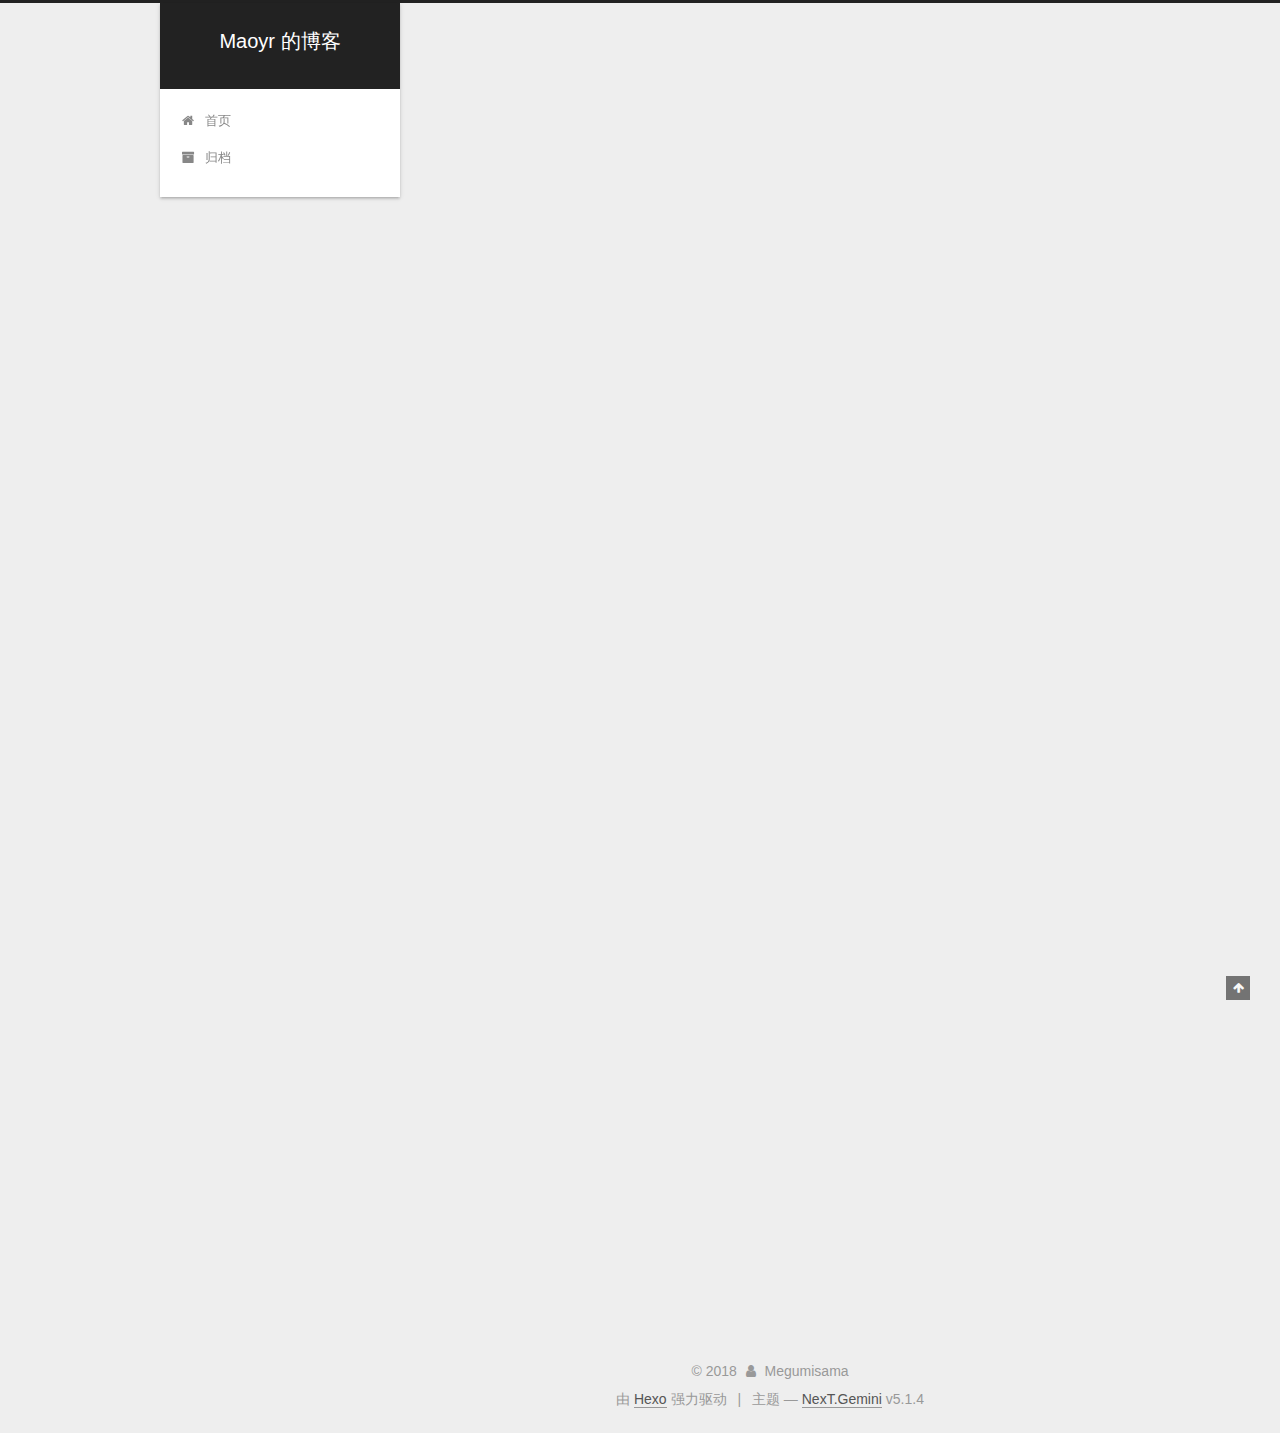
==== commit 063386cf: "Site updated: 2018-10-05 21:00:07" ====
--- a/index.html
+++ b/index.html
@@ -5,7 +5,7 @@
   
 
 
-<html class="theme-next pisces use-motion" lang="zh-Hans">
+<html class="theme-next gemini use-motion" lang="zh-Hans">
 <head>
   <meta charset="UTF-8"/>
 <meta http-equiv="X-UA-Compatible" content="IE=edge" />
@@ -96,7 +96,7 @@
   var NexT = window.NexT || {};
   var CONFIG = {
     root: '/',
-    scheme: 'Pisces',
+    scheme: 'Gemini',
     version: '5.1.4',
     sidebar: {"position":"left","display":"post","offset":12,"b2t":false,"scrollpercent":false,"onmobile":false},
     fancybox: true,
@@ -596,7 +596,7 @@
 
 
 
-  <div class="theme-info">主题 &mdash; <a class="theme-link" target="_blank" href="https://github.com/iissnan/hexo-theme-next">NexT.Pisces</a> v5.1.4</div>
+  <div class="theme-info">主题 &mdash; <a class="theme-link" target="_blank" href="https://github.com/iissnan/hexo-theme-next">NexT.Gemini</a> v5.1.4</div>
 
 
 
--- a/css/main.css
+++ b/css/main.css
@@ -189,7 +189,7 @@
   font-size: 14px;
   line-height: 2;
   color: #555;
-  background: #f5f7f9;
+  background: #eee;
 }
 @media (max-width: 767px) {
   body {
@@ -445,7 +445,7 @@
 .header-inner {
   margin: 0 auto;
   padding: 100px 0 70px;
-  width: 700px;
+  width: calc(100% - 252px);
 }
 @media (min-width: 1600px) {
   .container .header-inner {
@@ -457,7 +457,7 @@
 }
 .main-inner {
   margin: 0 auto;
-  width: 700px;
+  width: calc(100% - 252px);
 }
 @media (min-width: 1600px) {
   .container .main-inner {
@@ -474,7 +474,7 @@
 .footer-inner {
   box-sizing: border-box;
   margin: 20px auto;
-  width: 700px;
+  width: calc(100% - 252px);
 }
 @media (min-width: 1600px) {
   .container .footer-inner {
@@ -1642,6 +1642,126 @@
 .fancybox-close:hover {
   border: none;
 }
+#rewardButton {
+  cursor: pointer;
+  border: 0;
+  outline: 0;
+  border-radius: 5px;
+  padding: 0;
+  margin: 0;
+  letter-spacing: normal;
+  text-transform: none;
+  text-indent: 0px;
+  text-shadow: none;
+}
+#rewardButton span {
+  display: inline-block;
+  width: 80px;
+  height: 35px;
+  border-radius: 5px;
+  color: #fff;
+  font-weight: 400;
+  font-style: normal;
+  font-variant: normal;
+  font-stretch: normal;
+  font-size: 18px;
+  font-family: "Microsoft Yahei";
+  background: #f44336;
+}
+#rewardButton span:hover {
+  background: #f7877f;
+}
+#QR {
+  padding-top: 20px;
+}
+#QR a {
+  border: 0;
+}
+#QR img {
+  width: 180px;
+  max-width: 100%;
+  display: inline-block;
+  margin: 0.8em 2em 0 2em;
+}
+#wechat:hover p {
+  animation: roll 0.1s infinite linear;
+  -webkit-animation: roll 0.1s infinite linear;
+  -moz-animation: roll 0.1s infinite linear;
+}
+#alipay:hover p {
+  animation: roll 0.1s infinite linear;
+  -webkit-animation: roll 0.1s infinite linear;
+  -moz-animation: roll 0.1s infinite linear;
+}
+#bitcoin:hover p {
+  animation: roll 0.1s infinite linear;
+  -webkit-animation: roll 0.1s infinite linear;
+  -moz-animation: roll 0.1s infinite linear;
+}
+@-moz-keyframes roll {
+  from {
+    -webkit-transform: rotateZ(30deg);
+    -moz-transform: rotateZ(30deg);
+    -ms-transform: rotateZ(30deg);
+    -o-transform: rotateZ(30deg);
+    transform: rotateZ(30deg);
+  }
+  to {
+    -webkit-transform: rotateZ(-30deg);
+    -moz-transform: rotateZ(-30deg);
+    -ms-transform: rotateZ(-30deg);
+    -o-transform: rotateZ(-30deg);
+    transform: rotateZ(-30deg);
+  }
+}
+@-webkit-keyframes roll {
+  from {
+    -webkit-transform: rotateZ(30deg);
+    -moz-transform: rotateZ(30deg);
+    -ms-transform: rotateZ(30deg);
+    -o-transform: rotateZ(30deg);
+    transform: rotateZ(30deg);
+  }
+  to {
+    -webkit-transform: rotateZ(-30deg);
+    -moz-transform: rotateZ(-30deg);
+    -ms-transform: rotateZ(-30deg);
+    -o-transform: rotateZ(-30deg);
+    transform: rotateZ(-30deg);
+  }
+}
+@-o-keyframes roll {
+  from {
+    -webkit-transform: rotateZ(30deg);
+    -moz-transform: rotateZ(30deg);
+    -ms-transform: rotateZ(30deg);
+    -o-transform: rotateZ(30deg);
+    transform: rotateZ(30deg);
+  }
+  to {
+    -webkit-transform: rotateZ(-30deg);
+    -moz-transform: rotateZ(-30deg);
+    -ms-transform: rotateZ(-30deg);
+    -o-transform: rotateZ(-30deg);
+    transform: rotateZ(-30deg);
+  }
+}
+@keyframes roll {
+  from {
+    -webkit-transform: rotateZ(30deg);
+    -moz-transform: rotateZ(30deg);
+    -ms-transform: rotateZ(30deg);
+    -o-transform: rotateZ(30deg);
+    transform: rotateZ(30deg);
+  }
+  to {
+    -webkit-transform: rotateZ(-30deg);
+    -moz-transform: rotateZ(-30deg);
+    -ms-transform: rotateZ(-30deg);
+    -o-transform: rotateZ(-30deg);
+    transform: rotateZ(-30deg);
+  }
+}
 .rtl.post-body p,
 .rtl.post-body a,
 .rtl.post-body h1,
@@ -1823,7 +1943,7 @@
   width: 4px;
   height: 4px;
   border-radius: 50%;
-  background: #969d79;
+  background: #530a44;
 }
 .links-of-blogroll {
   font-size: 13px;
@@ -2346,16 +2466,6 @@
   transform: translate(-50%, -50%);
   color: #ccc;
 }
-@media (min-width: 768px) and (max-width: 991px) {
-  .busuanzi-count {
-    width: auto;
-  }
-}
-@media (max-width: 767px) {
-  .busuanzi-count {
-    width: auto;
-  }
-}
 .site-uv,
 .site-pv,
 .page-pv {
@@ -2599,7 +2709,7 @@
 .header {
   position: relative;
   margin: 0 auto;
-  width: 960px;
+  width: 75%;
 }
 @media (min-width: 768px) and (max-width: 991px) {
   .header {
@@ -2618,7 +2728,7 @@
   padding: 0;
   width: 240px;
   background: #fff;
-  box-shadow: initial;
+  box-shadow: 0 2px 2px 0 rgba(0,0,0,0.12), 0 3px 1px -2px rgba(0,0,0,0.06), 0 1px 5px 0 rgba(0,0,0,0.12);
   border-radius: initial;
 }
 @media (min-width: 1600px) {
@@ -2659,7 +2769,7 @@
   }
 }
 .container .main-inner {
-  width: 960px;
+  width: 75%;
 }
 @media (min-width: 768px) and (max-width: 991px) {
   .container .main-inner {
@@ -2675,10 +2785,10 @@
   float: right;
   box-sizing: border-box;
   padding: 40px;
-  width: 700px;
+  width: calc(100% - 252px);
   background: #fff;
   min-height: 700px;
-  box-shadow: initial;
+  box-shadow: 0 2px 2px 0 rgba(0,0,0,0.12), 0 3px 1px -2px rgba(0,0,0,0.06), 0 1px 5px 0 rgba(0,0,0,0.12);
   border-radius: initial;
 }
 @media (min-width: 768px) and (max-width: 991px) {
@@ -2701,7 +2811,7 @@
   float: left;
   margin-top: 300px;
   width: 240px;
-  background: #f5f7f9;
+  background: #eee;
   box-shadow: none;
 }
 @media (min-width: 768px) and (max-width: 991px) {
@@ -2718,7 +2828,7 @@
   display: none;
 }
 .footer-inner {
-  width: 960px;
+  width: 75%;
   padding-left: 260px;
 }
 @media (min-width: 768px) and (max-width: 991px) {
@@ -2859,7 +2969,7 @@
   width: 240px;
   color: #555;
   background: #fff;
-  box-shadow: initial;
+  box-shadow: 0 2px 2px 0 rgba(0,0,0,0.12), 0 3px 1px -2px rgba(0,0,0,0.06), 0 1px 5px 0 rgba(0,0,0,0.12), 0 -1px 0.5px 0 rgba(0,0,0,0.09);
   border-radius: initial;
   opacity: 0;
 }
@@ -2986,8 +3096,148 @@
   white-space: nowrap;
   text-overflow: ellipsis;
 }
+.content-wrap {
+  padding: initial;
+  background: initial;
+  box-shadow: initial;
+  border-radius: initial;
+}
+.post-block {
+  padding: 40px;
+  background: #fff;
+  box-shadow: 0 2px 2px 0 rgba(0,0,0,0.12), 0 3px 1px -2px rgba(0,0,0,0.06), 0 1px 5px 0 rgba(0,0,0,0.12);
+  border-radius: initial;
+}
+#posts > article + article .post-block {
+  margin-top: 12px;
+  box-shadow: 0 2px 2px 0 rgba(0,0,0,0.12), 0 3px 1px -2px rgba(0,0,0,0.06), 0 1px 5px 0 rgba(0,0,0,0.12), 0 -1px 0.5px 0 rgba(0,0,0,0.09);
+  border-radius: initial;
+}
+.comments {
+  padding: 40px;
+  margin: initial;
+  margin-top: 12px;
+  background: #fff;
+  box-shadow: 0 2px 2px 0 rgba(0,0,0,0.12), 0 3px 1px -2px rgba(0,0,0,0.06), 0 1px 5px 0 rgba(0,0,0,0.12), 0 -1px 0.5px 0 rgba(0,0,0,0.09);
+  border-radius: initial;
+}
+.posts-expand {
+  padding-top: initial;
+}
+.post-nav-divider {
+  width: 4%;
+}
+.post-nav-item {
+  width: 48%;
+}
+.post-eof,
+.post-spread {
+  display: none !important;
+}
+.pagination {
+  margin: 12px 0 0;
+  border-top: initial;
+  background: #fff;
+  box-shadow: 0 2px 2px 0 rgba(0,0,0,0.12), 0 3px 1px -2px rgba(0,0,0,0.06), 0 1px 5px 0 rgba(0,0,0,0.12), 0 -1px 0.5px 0 rgba(0,0,0,0.09);
+  border-radius: initial;
+  padding: 10px 0 10px;
+}
+.pagination .prev,
+.pagination .next,
+.pagination .page-number {
+  margin-bottom: initial;
+  top: initial;
+}
+.main {
+  padding-bottom: initial;
+}
+.footer {
+  bottom: auto;
+}
+.post-header h1,
+.post-header h2 {
+  margin: initial;
+}
+.posts-expand .post-title-link {
+  line-height: inherit;
+}
+.posts-expand .post-title {
+  font-size: 1.7em;
+}
+.post-body h1 {
+  font-size: 1.6em;
+  border-bottom: 1px solid #eee;
+}
+.post-body h2 {
+  font-size: 1.45em;
+  border-bottom: 1px solid #eee;
+}
+.post-body h3 {
+  font-size: 1.3em;
+  border-bottom: 1px dotted #eee;
+}
+.post-body h4 {
+  font-size: 1.2em;
+}
+.post-body h5 {
+  font-size: 1.07em;
+}
+.post-body h6 {
+  font-size: 1.03em;
+}
+@media (min-width: 768px) and (max-width: 991px) {
+  .content-wrap {
+    padding: 10px;
+  }
+  .posts-expand {
+    margin: initial;
+  }
+  .posts-expand .post-button {
+    margin-top: 20px;
+  }
+  .post-block {
+    padding: 20px;
+    box-shadow: 0 2px 2px 0 rgba(0,0,0,0.12), 0 3px 1px -2px rgba(0,0,0,0.06), 0 1px 5px 0 rgba(0,0,0,0.12), 0 -1px 0.5px 0 rgba(0,0,0,0.09);
+    border-radius: initial;
+  }
+  #posts > article + article .post-block {
+    margin-top: 10px;
+  }
+  .comments {
+    margin-top: 10px;
+    padding: 10px 20px;
+  }
+  .pagination {
+    margin: 10px 0 0;
+  }
+}
 @media (max-width: 767px) {
-  .post-body {
-    text-align: justify;
-  }
-}
+  .content-wrap {
+    padding: 8px;
+  }
+  .posts-expand {
+    margin: initial;
+  }
+  .posts-expand .post-button {
+    margin-top: 12px;
+  }
+  .posts-expand img {
+    padding: initial !important;
+  }
+  .post-block {
+    padding: 12px;
+    min-height: auto;
+    box-shadow: 0 2px 2px 0 rgba(0,0,0,0.12), 0 3px 1px -2px rgba(0,0,0,0.06), 0 1px 5px 0 rgba(0,0,0,0.12), 0 -1px 0.5px 0 rgba(0,0,0,0.09);
+    border-radius: initial;
+  }
+  #posts > article + article .post-block {
+    margin-top: 8px;
+  }
+  .comments {
+    margin-top: 8px;
+    padding: 0 12px;
+  }
+  .pagination {
+    margin: 8px 0 0;
+  }
+}
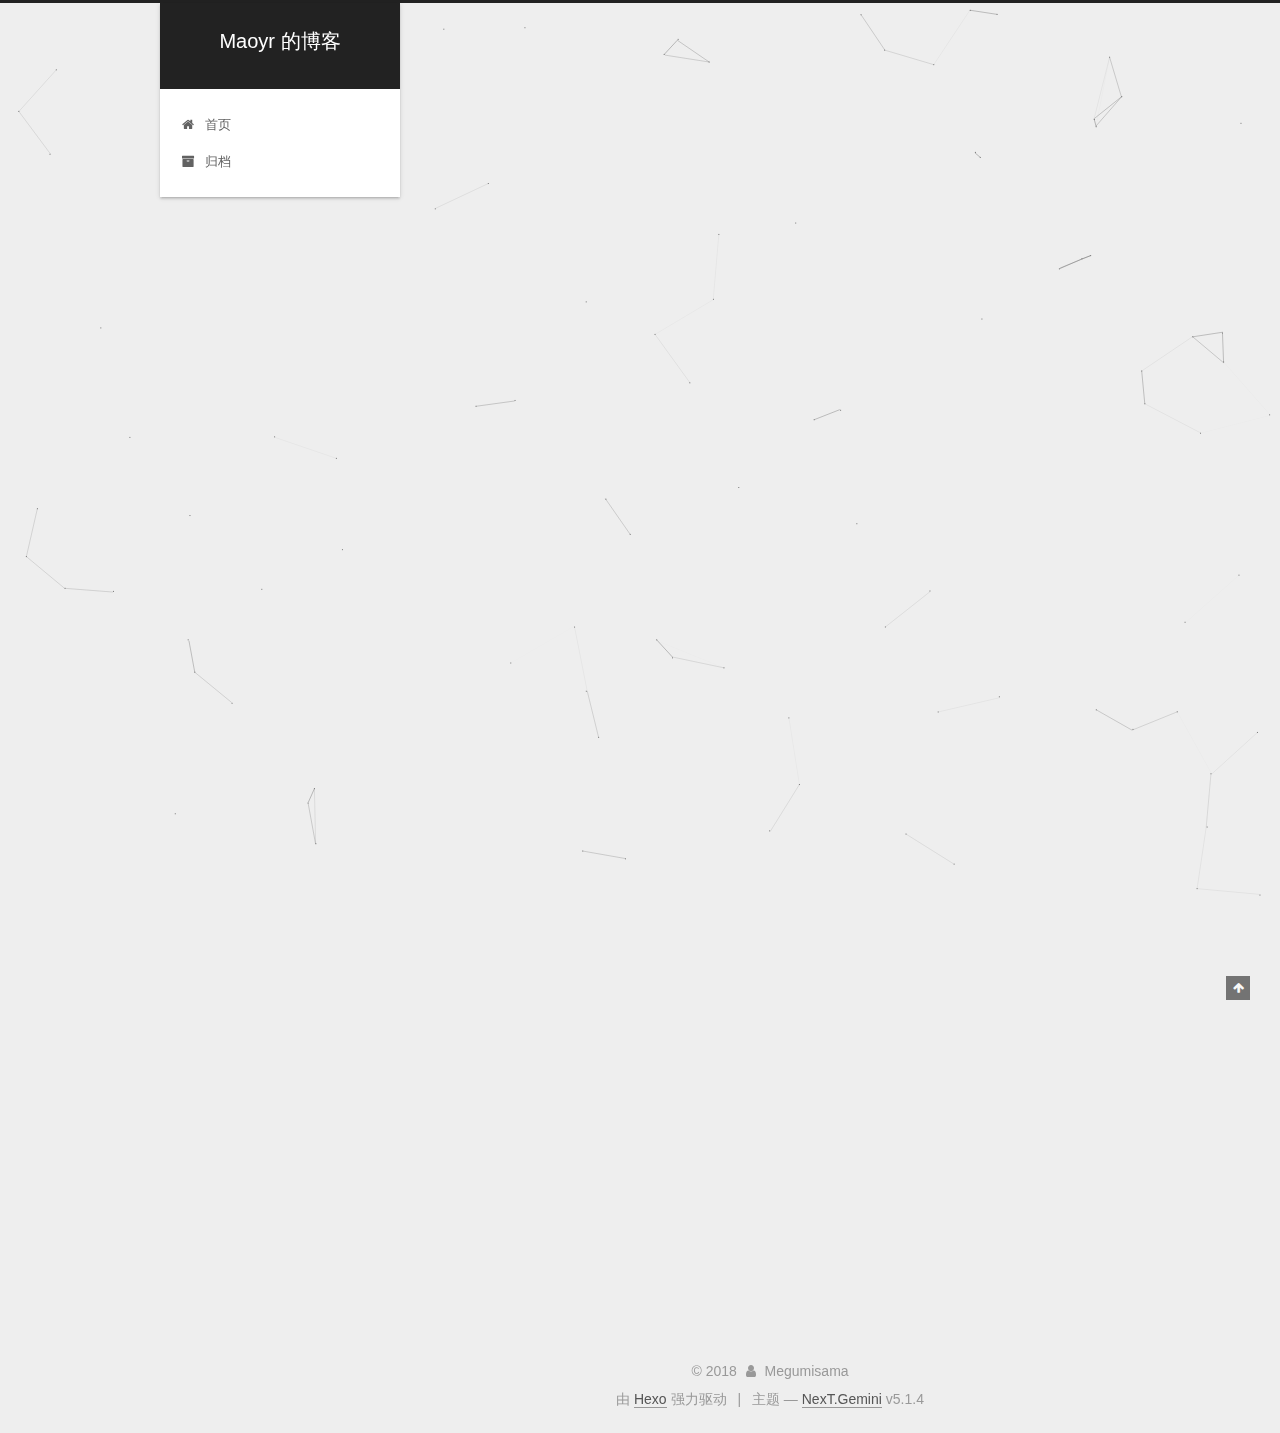
==== commit 4c6d3740: "Site updated: 2018-10-05 21:09:41" ====
--- a/index.html
+++ b/index.html
@@ -643,6 +643,8 @@
   
 
 
+  
+
 
 
 
@@ -681,6 +683,11 @@
   
   
     <script type="text/javascript" src="/lib/fancybox/source/jquery.fancybox.pack.js?v=2.1.5"></script>
+  
+
+  
+  
+    <script type="text/javascript" src="/lib/canvas-nest/canvas-nest.min.js"></script>
   
 
 
--- a/css/main.css
+++ b/css/main.css
@@ -1943,7 +1943,7 @@
   width: 4px;
   height: 4px;
   border-radius: 50%;
-  background: #530a44;
+  background: #4a3033;
 }
 .links-of-blogroll {
   font-size: 13px;
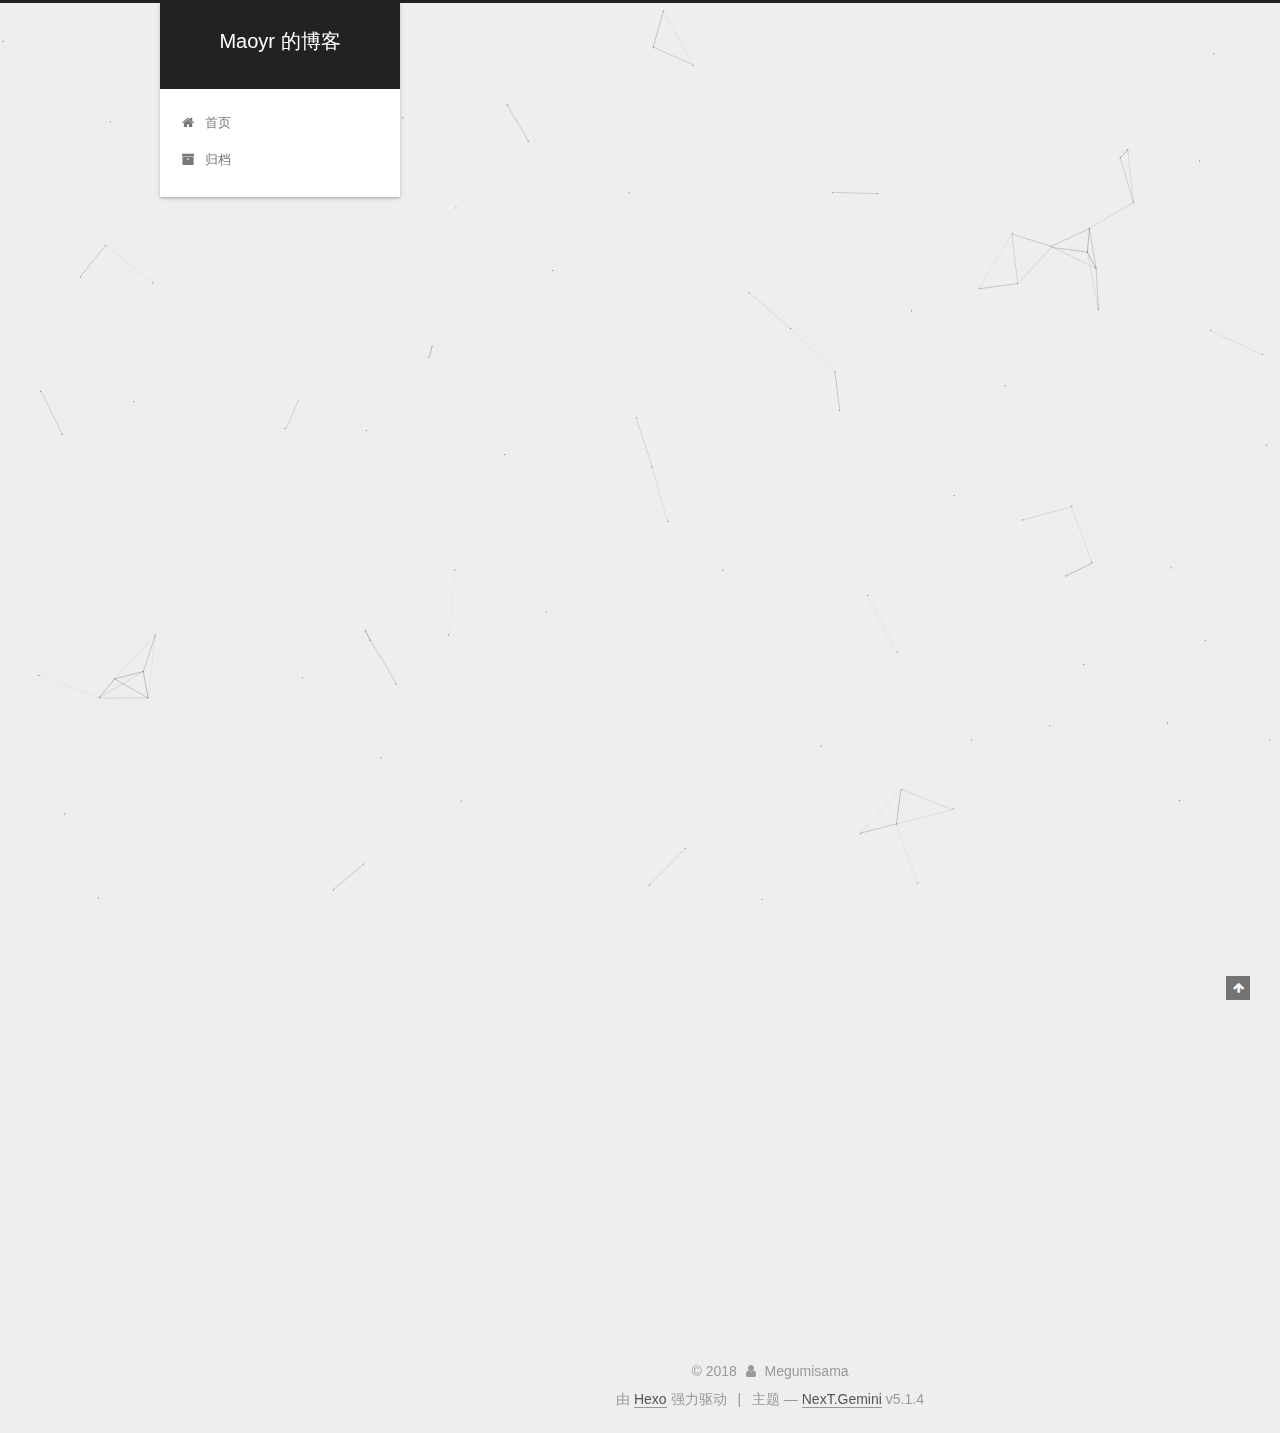
==== commit 3341acee: "Site updated: 2018-10-05 21:40:31" ====
--- a/index.html
+++ b/index.html
@@ -53,16 +53,16 @@
 <link href="/css/main.css?v=5.1.4" rel="stylesheet" type="text/css" />
 
 
-  <link rel="apple-touch-icon" sizes="180x180" href="/images/favicon.png?v=5.1.4">
-
-
-  <link rel="icon" type="image/png" sizes="32x32" href="/images/favicon.png?v=5.1.4">
-
-
-  <link rel="icon" type="image/png" sizes="16x16" href="/images/favicon.png?v=5.1.4">
-
-
-  <link rel="mask-icon" href="/images/favicon.png?v=5.1.4" color="#222">
+  <link rel="apple-touch-icon" sizes="180x180" href="/images/favicon.ico?v=5.1.4">
+
+
+  <link rel="icon" type="image/png" sizes="32x32" href="/images/favicon.ico?v=5.1.4">
+
+
+  <link rel="icon" type="image/png" sizes="16x16" href="/images/favicon.ico?v=5.1.4">
+
+
+  <link rel="mask-icon" href="/images/favicon.ico?v=5.1.4" color="#222">
 
 
 
--- a/css/main.css
+++ b/css/main.css
@@ -1684,14 +1684,14 @@
   margin: 0.8em 2em 0 2em;
 }
 #wechat:hover p {
-  animation: roll 0.1s infinite linear;
-  -webkit-animation: roll 0.1s infinite linear;
-  -moz-animation: roll 0.1s infinite linear;
+  animation: roll 0.1s 3 linear;
+  -webkit-animation: roll 0.1s 3 linear;
+  -moz-animation: roll 0.1s 3 linear;
 }
 #alipay:hover p {
-  animation: roll 0.1s infinite linear;
-  -webkit-animation: roll 0.1s infinite linear;
-  -moz-animation: roll 0.1s infinite linear;
+  animation: roll 0.1s 3 linear;
+  -webkit-animation: roll 0.1s 3 linear;
+  -moz-animation: roll 0.1s 3 linear;
 }
 #bitcoin:hover p {
   animation: roll 0.1s infinite linear;
@@ -1943,7 +1943,7 @@
   width: 4px;
   height: 4px;
   border-radius: 50%;
-  background: #4a3033;
+  background: #8b6c93;
 }
 .links-of-blogroll {
   font-size: 13px;
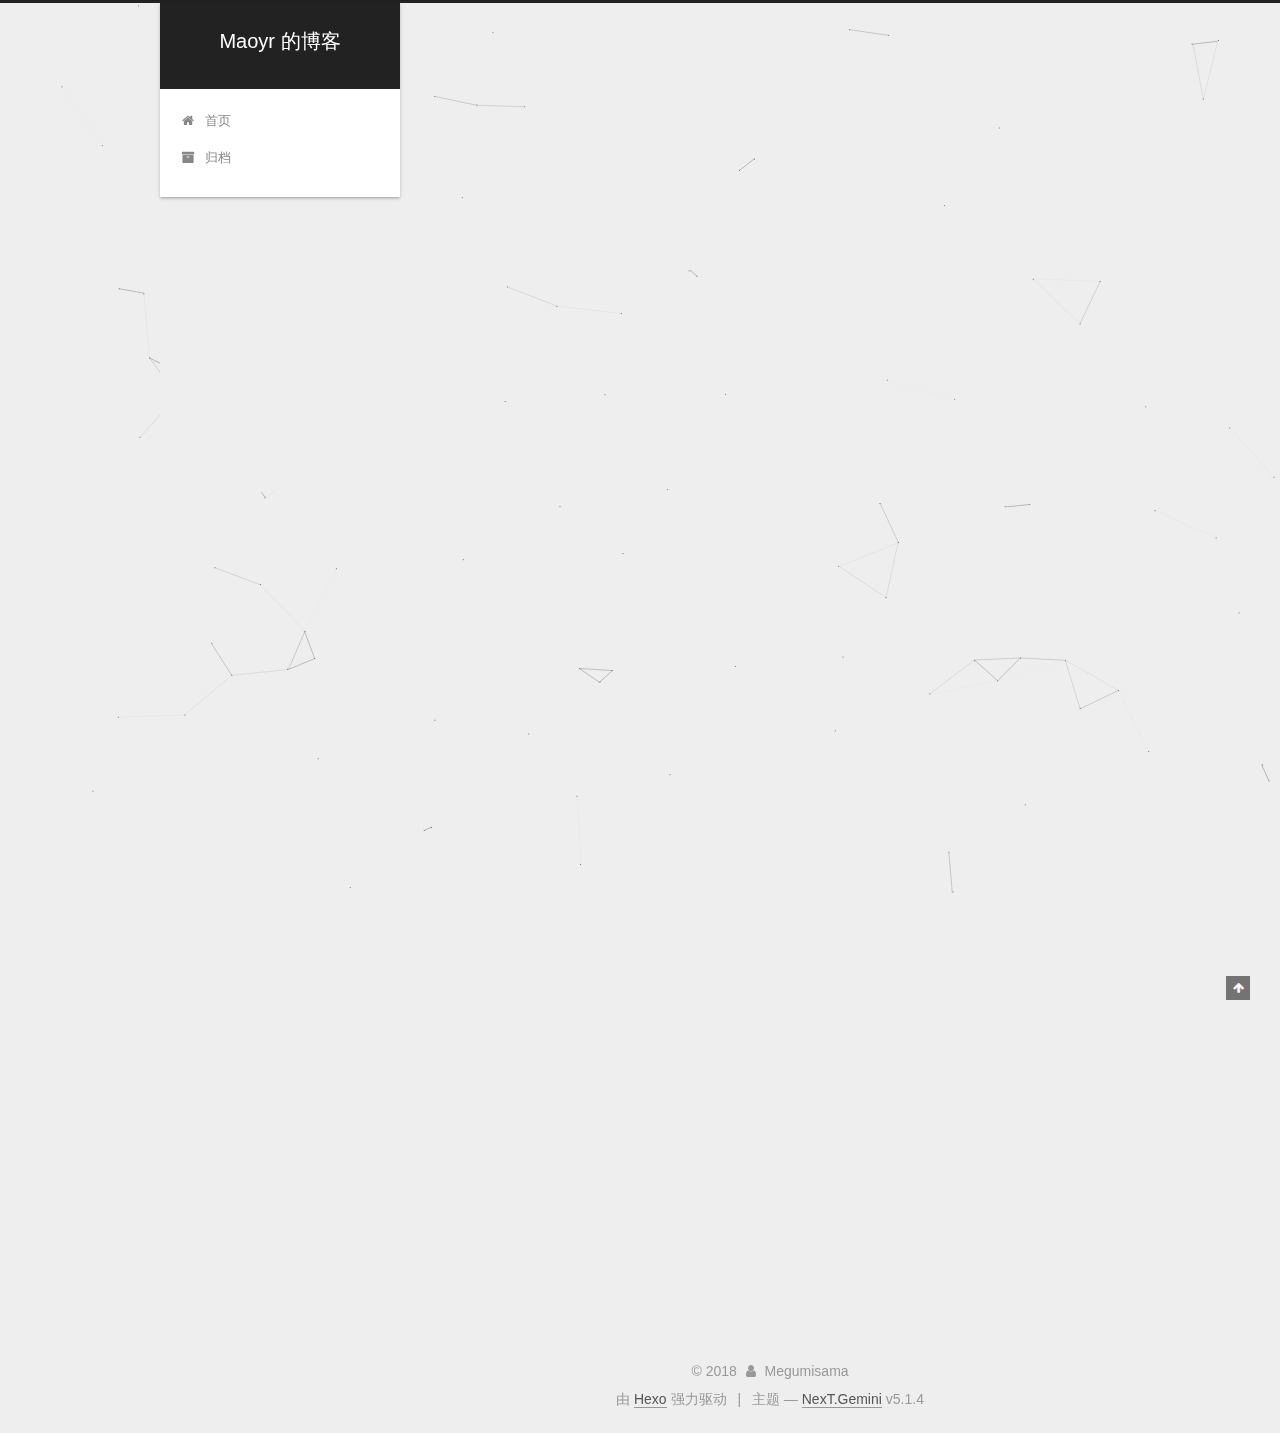
==== commit 4e9adfa3: "Site updated: 2018-10-05 21:53:01" ====
--- a/index.html
+++ b/index.html
@@ -558,6 +558,28 @@
 
           
           
+            <div class="links-of-blogroll motion-element links-of-blogroll-inline">
+              <div class="links-of-blogroll-title">
+                <i class="fa  fa-fw fa-link"></i>
+                Links
+              </div>
+              <ul class="links-of-blogroll-list">
+                
+                  <li class="links-of-blogroll-item">
+                    <a href="https://www.v2ex.com/" title="V2EX" target="_blank">V2EX</a>
+                  </li>
+                
+                  <li class="links-of-blogroll-item">
+                    <a href="https://www.jianshu.com/" title="简书" target="_blank">简书</a>
+                  </li>
+                
+                  <li class="links-of-blogroll-item">
+                    <a href="https://www.qiniu.com/" title="七牛云" target="_blank">七牛云</a>
+                  </li>
+                
+              </ul>
+            </div>
+          
 
           
 
--- a/css/main.css
+++ b/css/main.css
@@ -1943,7 +1943,7 @@
   width: 4px;
   height: 4px;
   border-radius: 50%;
-  background: #8b6c93;
+  background: #dd14ab;
 }
 .links-of-blogroll {
   font-size: 13px;
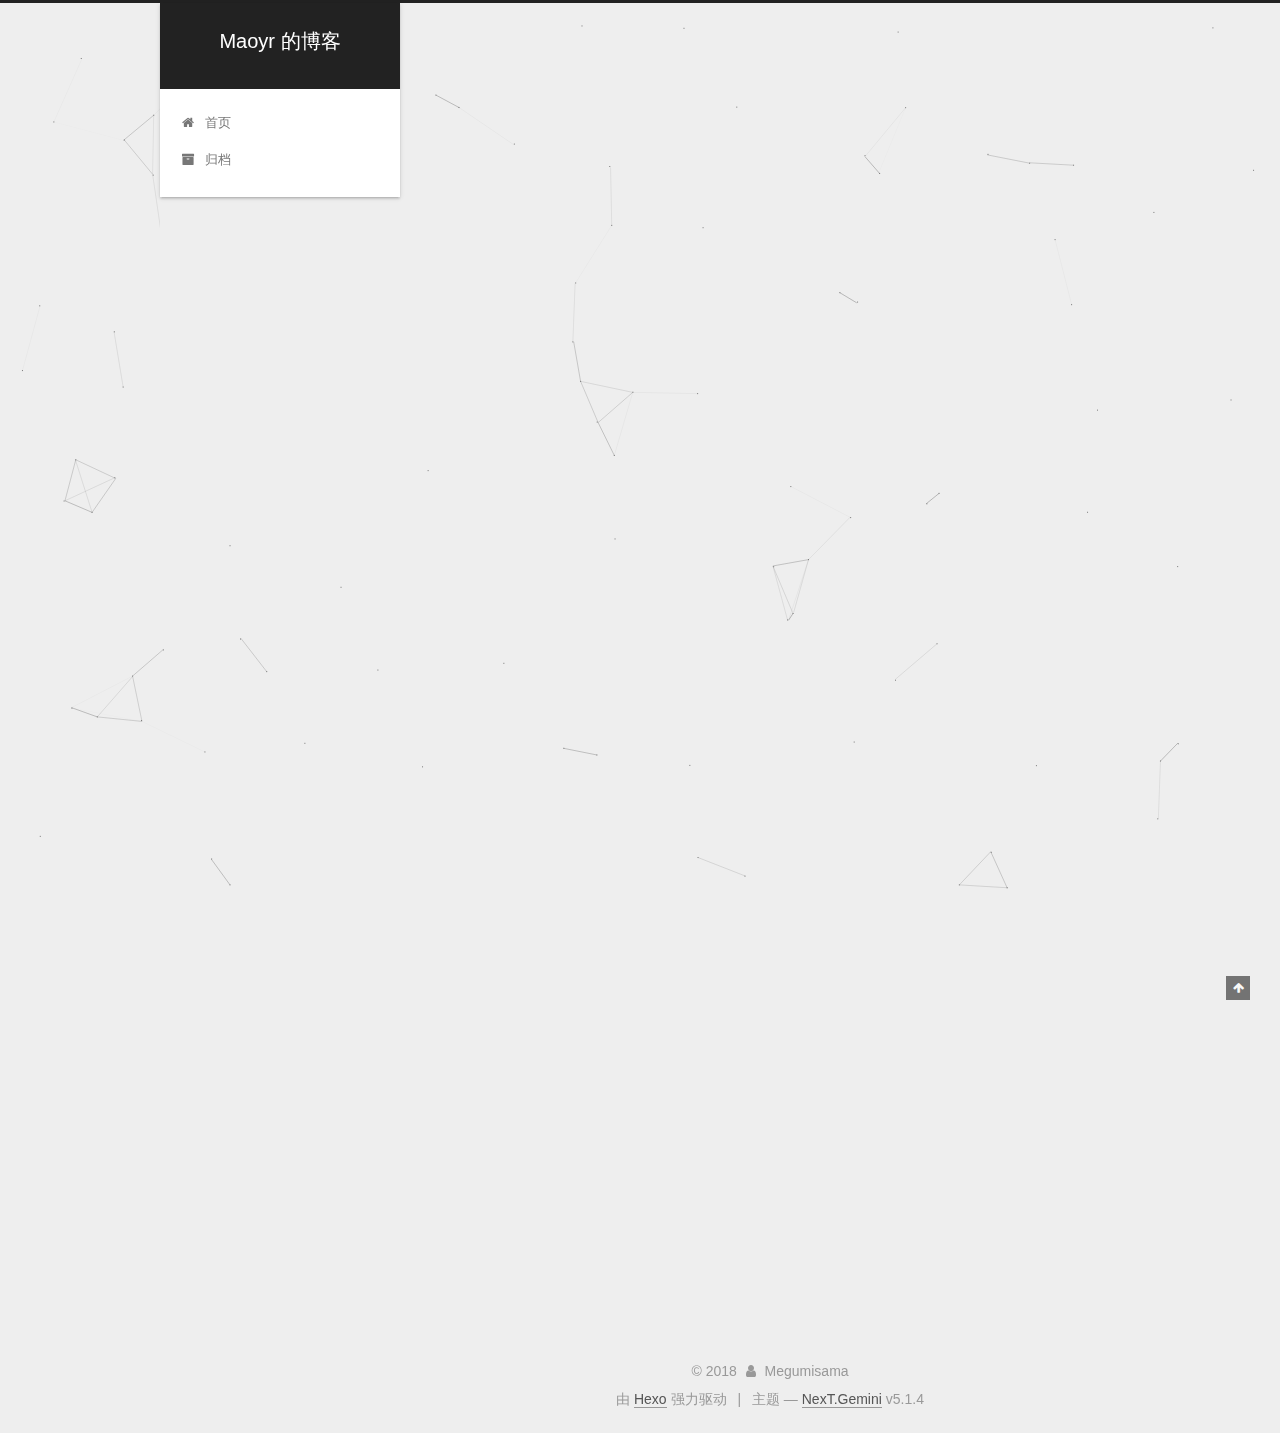
==== commit ca10fe5f: "Site updated: 2018-10-05 22:06:33" ====
--- a/index.html
+++ b/index.html
@@ -552,6 +552,22 @@
           
 
           
+            <div class="links-of-author motion-element">
+                
+                  <span class="links-of-author-item">
+                    <a href="https://www.facebook.com/profile.php?id=100003547487872" target="_blank" title="Facebook">
+                      
+                        <i class="fa fa-fw fa-facebook"></i>Facebook</a>
+                  </span>
+                
+                  <span class="links-of-author-item">
+                    <a href="http://pg4jbn9mm.bkt.clouddn.com/%E5%BE%AE%E4%BF%A1%E5%9B%BE%E7%89%87_20181005215625.jpg" target="_blank" title="Wechat">
+                      
+                        <i class="fa fa-fw fa-weixin"></i>Wechat</a>
+                  </span>
+                
+            </div>
+          
 
           
           
--- a/css/main.css
+++ b/css/main.css
@@ -1943,7 +1943,7 @@
   width: 4px;
   height: 4px;
   border-radius: 50%;
-  background: #dd14ab;
+  background: #faf;
 }
 .links-of-blogroll {
   font-size: 13px;
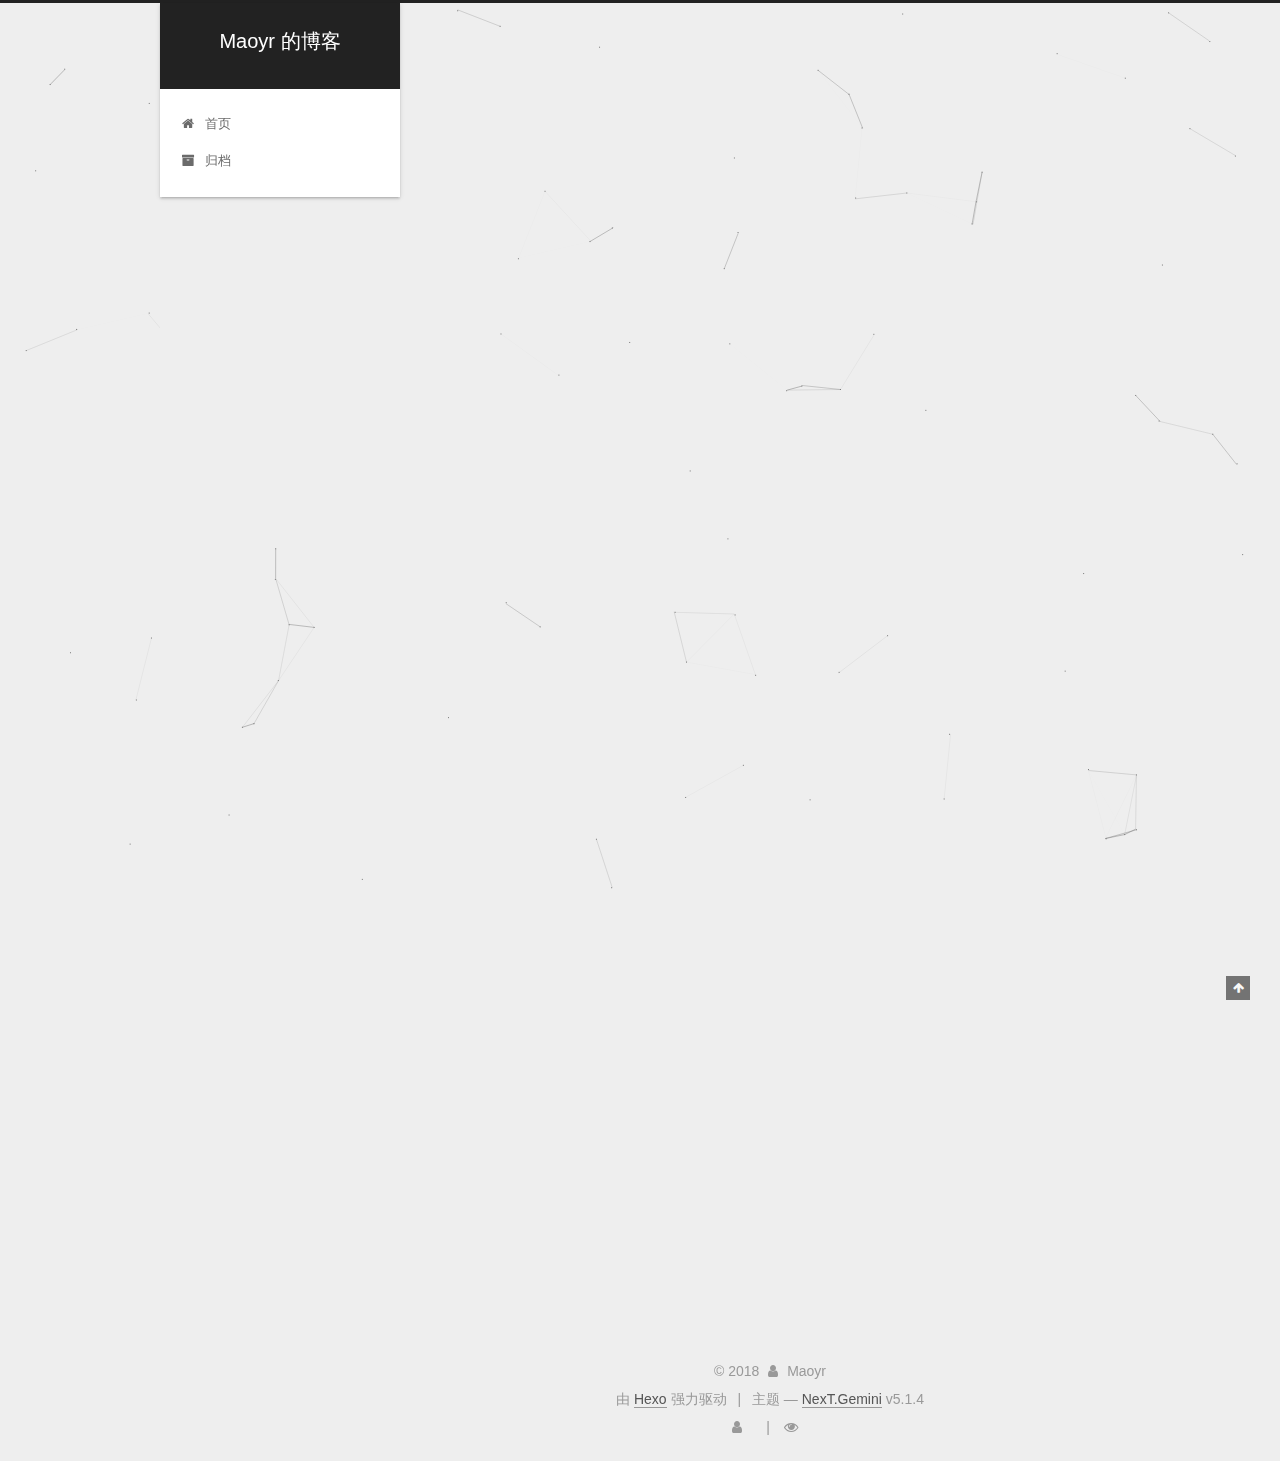
==== commit 7b526e17: "Site updated: 2018-10-05 22:43:55" ====
--- a/index.html
+++ b/index.html
@@ -235,7 +235,7 @@
     <link itemprop="mainEntityOfPage" href="http://yoursite.com/2018/09/26/《启示录》读书笔记/">
 
     <span hidden itemprop="author" itemscope itemtype="http://schema.org/Person">
-      <meta itemprop="name" content="Megumisama">
+      <meta itemprop="name" content="Maoyr">
       <meta itemprop="description" content="">
       <meta itemprop="image" content="http://pg4jbn9mm.bkt.clouddn.com/timsg.jpg">
     </span>
@@ -363,7 +363,7 @@
     <link itemprop="mainEntityOfPage" href="http://yoursite.com/2018/09/26/试着讲讲用户故事/">
 
     <span hidden itemprop="author" itemscope itemtype="http://schema.org/Person">
-      <meta itemprop="name" content="Megumisama">
+      <meta itemprop="name" content="Maoyr">
       <meta itemprop="description" content="">
       <meta itemprop="image" content="http://pg4jbn9mm.bkt.clouddn.com/timsg.jpg">
     </span>
@@ -515,9 +515,9 @@
             
               <img class="site-author-image" itemprop="image"
                 src="http://pg4jbn9mm.bkt.clouddn.com/timsg.jpg"
-                alt="Megumisama" />
-            
-              <p class="site-author-name" itemprop="name">Megumisama</p>
+                alt="Maoyr" />
+            
+              <p class="site-author-name" itemprop="name">Maoyr</p>
               <p class="site-description motion-element" itemprop="description">犬儒朋克，精神巨婴</p>
           </div>
 
@@ -620,7 +620,7 @@
   <span class="with-love">
     <i class="fa fa-user"></i>
   </span>
-  <span class="author" itemprop="copyrightHolder">Megumisama</span>
+  <span class="author" itemprop="copyrightHolder">Maoyr</span>
 
   
 </div>
@@ -640,6 +640,26 @@
 
 
         
+<div class="busuanzi-count">
+  <script async src="https://dn-lbstatics.qbox.me/busuanzi/2.3/busuanzi.pure.mini.js"></script>
+
+  
+    <span class="site-uv">
+      <i class="fa fa-user"></i>
+      <span class="busuanzi-value" id="busuanzi_value_site_uv"></span>
+      
+    </span>
+  
+
+  
+    <span class="site-pv">
+      <i class="fa fa-eye"></i>
+      <span class="busuanzi-value" id="busuanzi_value_site_pv"></span>
+      
+    </span>
+  
+</div>
+
 
 
 
--- a/css/main.css
+++ b/css/main.css
@@ -1943,7 +1943,7 @@
   width: 4px;
   height: 4px;
   border-radius: 50%;
-  background: #faf;
+  background: #cfebff;
 }
 .links-of-blogroll {
   font-size: 13px;
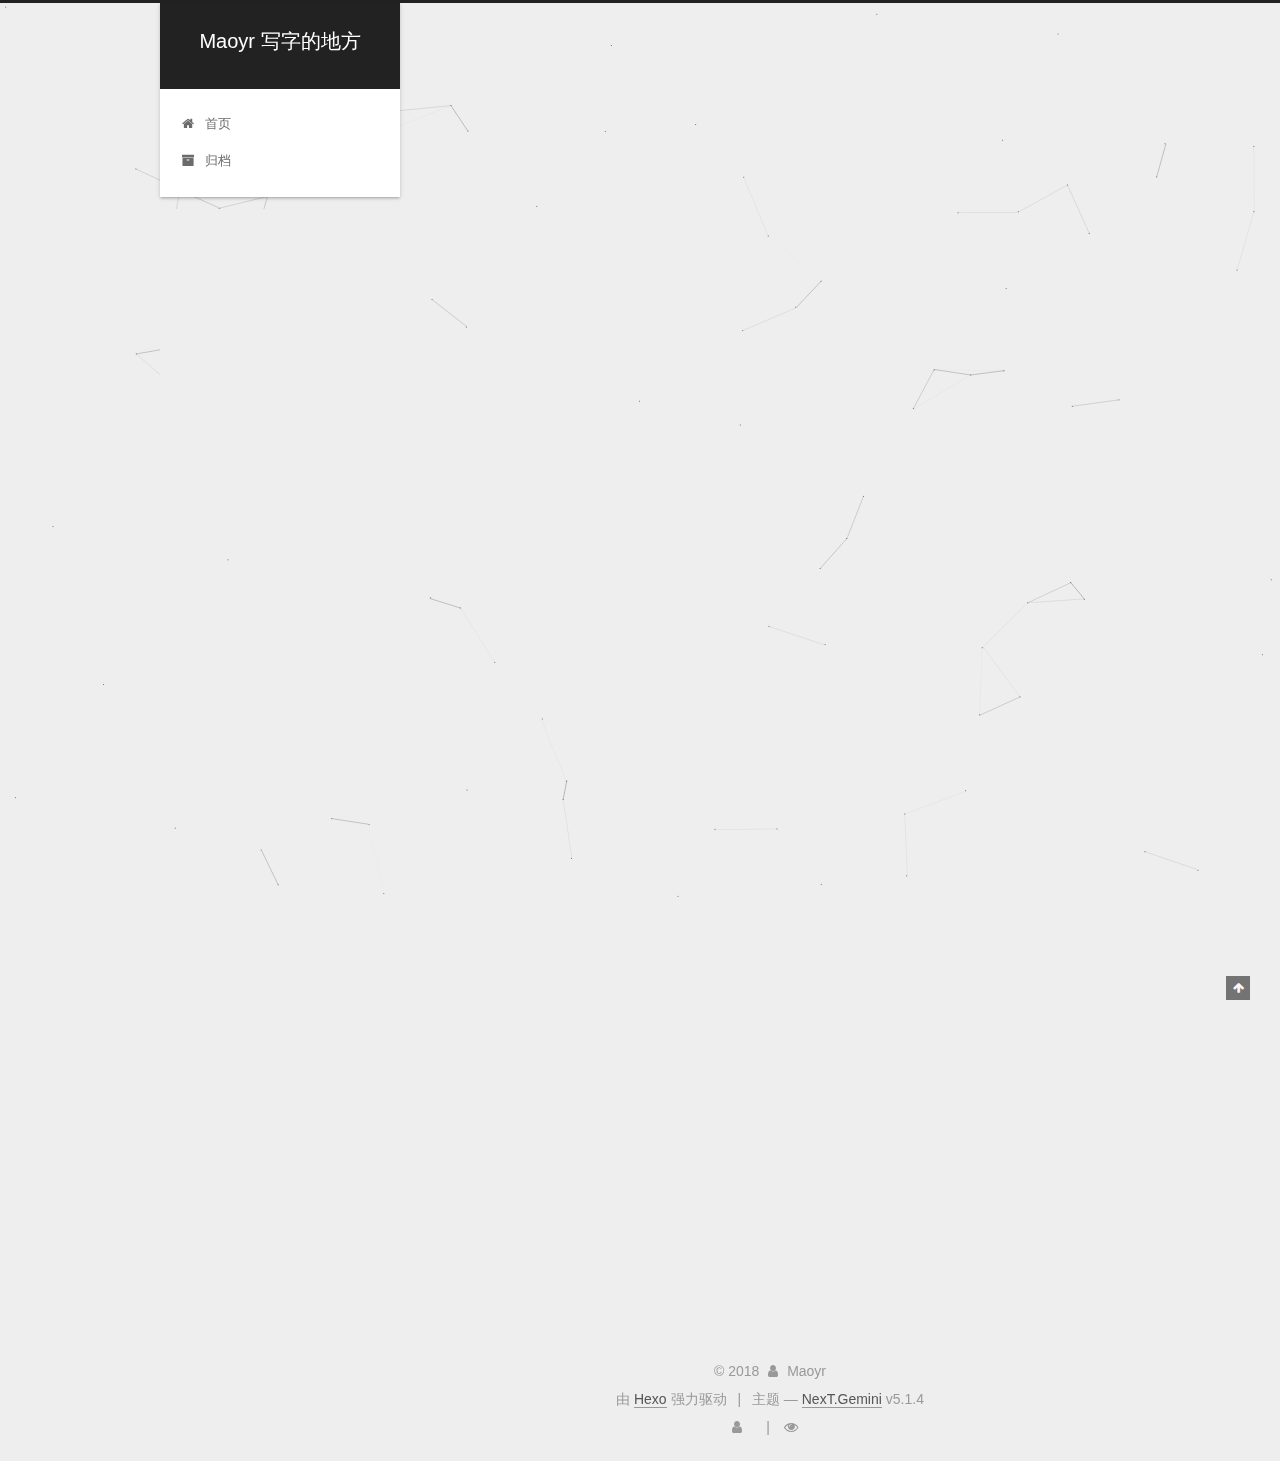
==== commit 8973f1f5: "Site updated: 2018-10-05 22:58:30" ====
--- a/index.html
+++ b/index.html
@@ -81,13 +81,13 @@
 
 <meta name="description" content="犬儒朋克，精神巨婴">
 <meta property="og:type" content="website">
-<meta property="og:title" content="Maoyr 的博客">
-<meta property="og:url" content="http://yoursite.com/index.html">
-<meta property="og:site_name" content="Maoyr 的博客">
+<meta property="og:title" content="Maoyr 写字的地方">
+<meta property="og:url" content="https://megumisama.github.io/index.html">
+<meta property="og:site_name" content="Maoyr 写字的地方">
 <meta property="og:description" content="犬儒朋克，精神巨婴">
 <meta property="og:locale" content="zh-Hans">
 <meta name="twitter:card" content="summary">
-<meta name="twitter:title" content="Maoyr 的博客">
+<meta name="twitter:title" content="Maoyr 写字的地方">
 <meta name="twitter:description" content="犬儒朋克，精神巨婴">
 
 
@@ -118,13 +118,13 @@
 
 
 
-  <link rel="canonical" href="http://yoursite.com/"/>
-
-
-
-
-
-  <title>Maoyr 的博客</title>
+  <link rel="canonical" href="https://megumisama.github.io/"/>
+
+
+
+
+
+  <title>Maoyr 写字的地方</title>
   
 
 
@@ -155,7 +155,7 @@
     <div class="custom-logo-site-title">
       <a href="/"  class="brand" rel="start">
         <span class="logo-line-before"><i></i></span>
-        <span class="site-title">Maoyr 的博客</span>
+        <span class="site-title">Maoyr 写字的地方</span>
         <span class="logo-line-after"><i></i></span>
       </a>
     </div>
@@ -232,7 +232,7 @@
   
   
   <div class="post-block">
-    <link itemprop="mainEntityOfPage" href="http://yoursite.com/2018/09/26/《启示录》读书笔记/">
+    <link itemprop="mainEntityOfPage" href="https://megumisama.github.io/2018/09/26/《启示录》读书笔记/">
 
     <span hidden itemprop="author" itemscope itemtype="http://schema.org/Person">
       <meta itemprop="name" content="Maoyr">
@@ -241,7 +241,7 @@
     </span>
 
     <span hidden itemprop="publisher" itemscope itemtype="http://schema.org/Organization">
-      <meta itemprop="name" content="Maoyr 的博客">
+      <meta itemprop="name" content="Maoyr 写字的地方">
     </span>
 
     
@@ -360,7 +360,7 @@
   
   
   <div class="post-block">
-    <link itemprop="mainEntityOfPage" href="http://yoursite.com/2018/09/26/试着讲讲用户故事/">
+    <link itemprop="mainEntityOfPage" href="https://megumisama.github.io/2018/09/26/试着讲讲用户故事/">
 
     <span hidden itemprop="author" itemscope itemtype="http://schema.org/Person">
       <meta itemprop="name" content="Maoyr">
@@ -369,7 +369,7 @@
     </span>
 
     <span hidden itemprop="publisher" itemscope itemtype="http://schema.org/Organization">
-      <meta itemprop="name" content="Maoyr 的博客">
+      <meta itemprop="name" content="Maoyr 写字的地方">
     </span>
 
     
